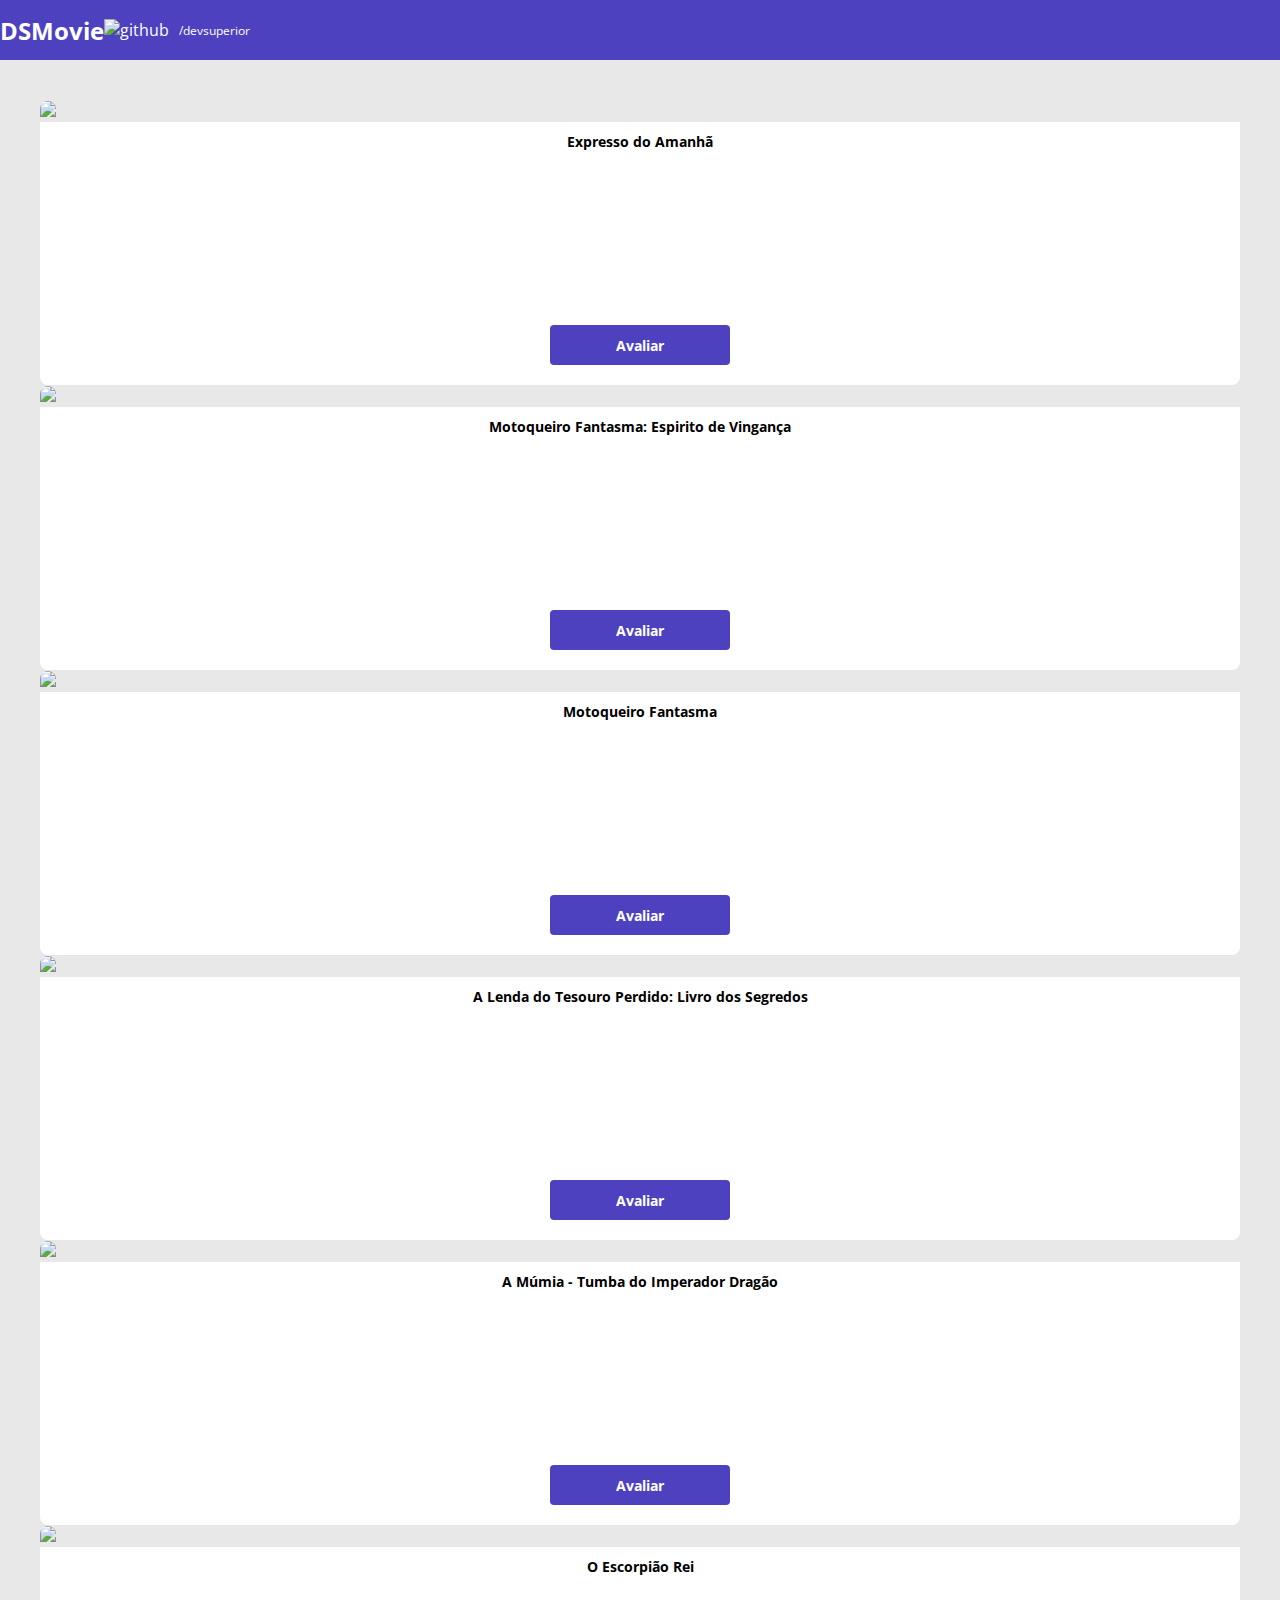
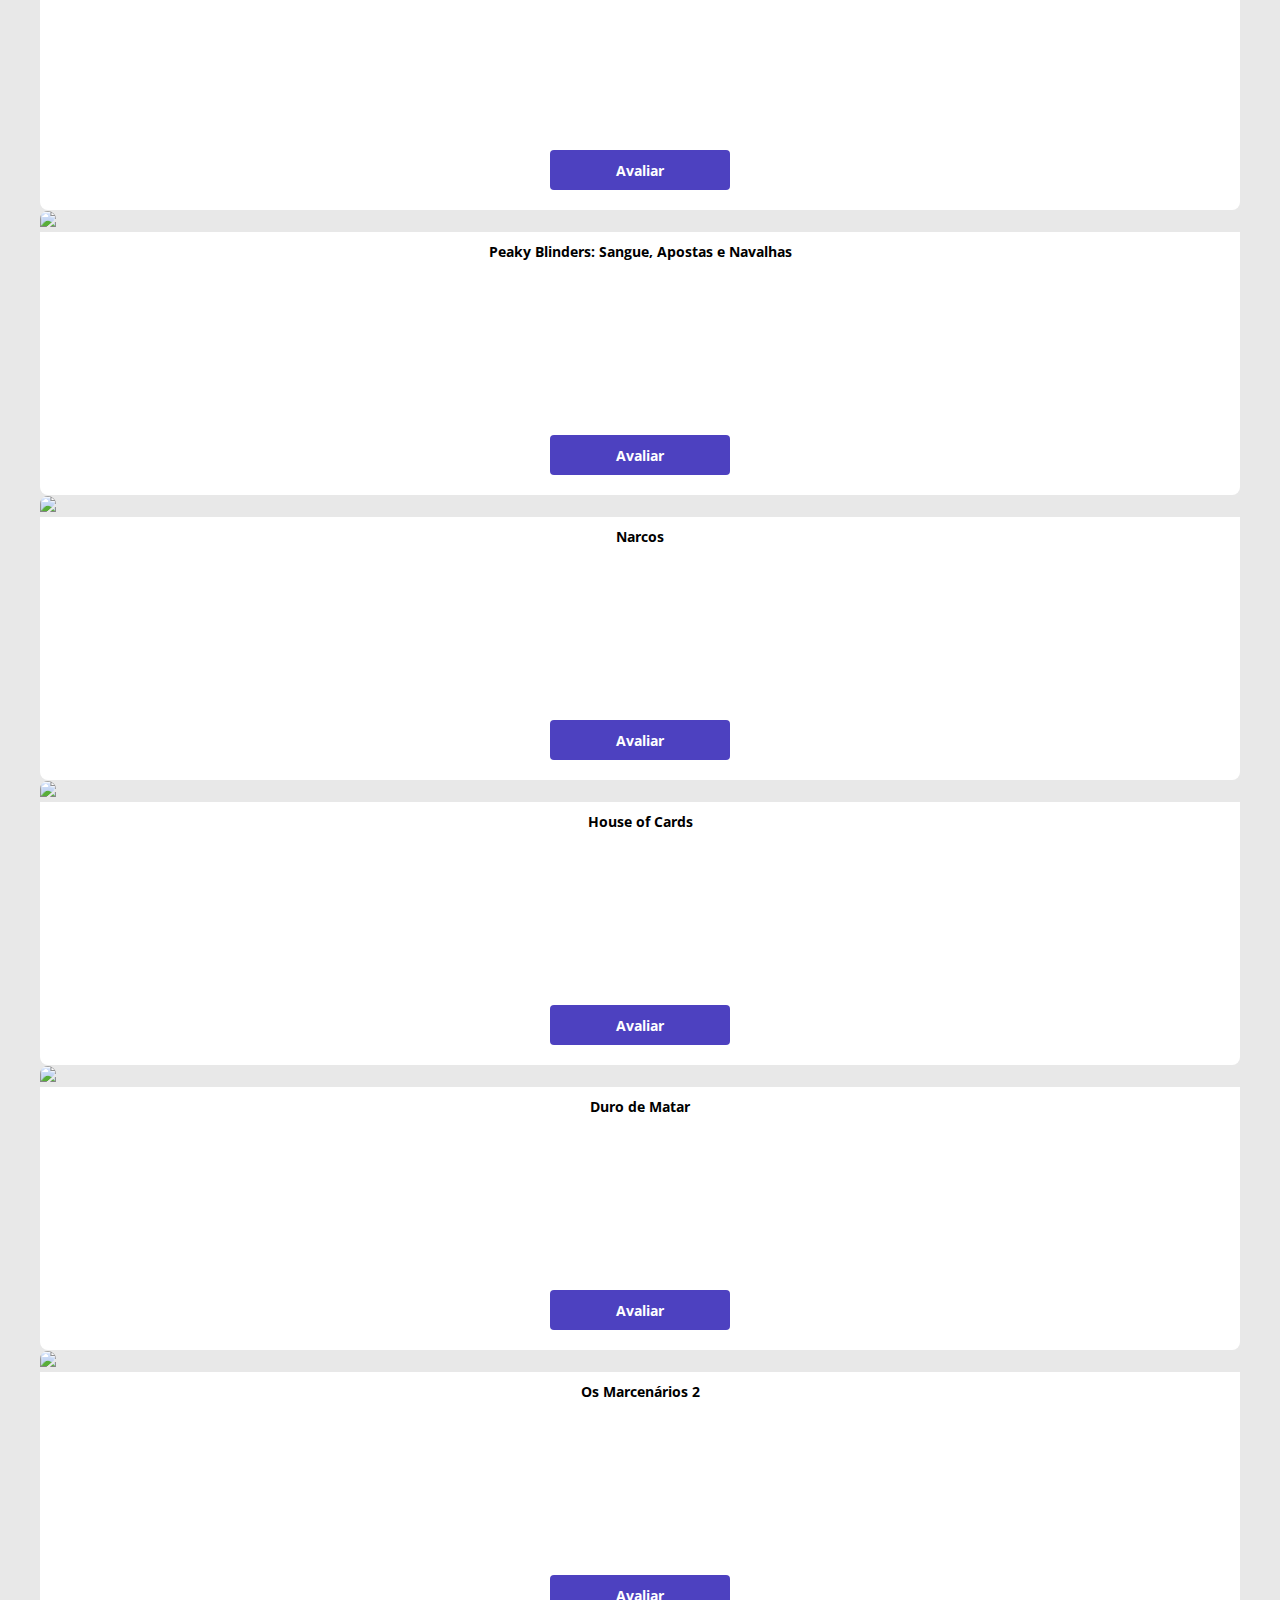
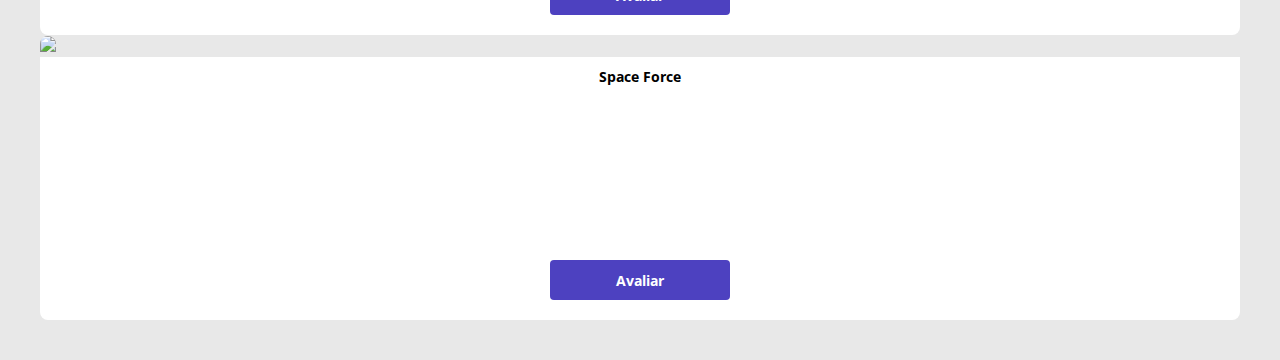
==== index.html @ ad9d8742 "Listagem de Cards" ====
<!DOCTYPE html>
<html lang="en">

<head>
    <meta charset="UTF-8">
    <meta http-equiv="X-UA-Compatible" content="IE=edge">
    <meta name="viewport" content="width=device-width, initial-scale=1.0">
    <title>DSMovie</title>

    <link href="https://cdn.jsdelivr.net/npm/bootstrap@5.1.3/dist/css/bootstrap.min.css" rel="stylesheet"
        integrity="sha384-1BmE4kWBq78iYhFldvKuhfTAU6auU8tT94WrHftjDbrCEXSU1oBoqyl2QvZ6jIW3" crossorigin="anonymous">

    <link rel="stylesheet" href="CSS/styles.css">

</head>

<body>

    <header>
        <nav class="container">
            <h1>DSMovie</h1>
            <div class="dsmovie-contact-container">
                <img src="img/Vector.svg" alt="github">
                <a href="https://github.com/devsuperior">/devsuperior </a>
            </div>

        </nav>
    </header>

    <Main>
        <section id="dsmovie-card-list" class="container">

            <div class="row">

                <div class="col-sm-6 col-lg-4 col-xl-3 mb-3">
                    <div class="dsmovie-card">
                        <img src="https://www.themoviedb.org/t/p/w533_and_h300_bestv2/h8dzXytAPFkAHv1kZAN1SshXI68.jpg">
                        <div class="dsmoviecard-description">
                            <h3>Expresso do Amanhã</h3>
                            <a class="dsmovie-btn">Avaliar</a>
                        </div>
                    </div>
                </div>
                <div class="col-sm-6 col-lg-4 col-xl-3 mb-3">
                    <div class="dsmovie-card">
                        <img src="https://www.themoviedb.org/t/p/w533_and_h300_bestv2/aHc765LRg5d5DtoS4LKiGEROWrq.jpg">
                        <div class="dsmoviecard-description">
                            <h3>Motoqueiro Fantasma: Espirito de Vingança</h3>
                            <a class="dsmovie-btn">Avaliar</a>
                        </div>
                    </div>
                </div>
                <div class="col-sm-6 col-lg-4 col-xl-3 mb-3">
                    <div class="dsmovie-card">
                        <img src="https://www.themoviedb.org/t/p/w533_and_h300_bestv2/ohfWCHT65P7b3kQvZnoy2BL95MB.jpg">
                        <div class="dsmoviecard-description">
                            <h3>Motoqueiro Fantasma</h3>
                            <a class="dsmovie-btn">Avaliar</a>
                        </div>
                    </div>
                </div>
                <div class="col-sm-6 col-lg-4 col-xl-3 mb-3">
                    <div class="dsmovie-card">
                        <img src="https://www.themoviedb.org/t/p/w533_and_h300_bestv2/aqGVdM065tIcVmaMIeozk80lLf6.jpg">
                        <div class="dsmoviecard-description">
                            <h3>A Lenda do Tesouro Perdido: Livro dos Segredos</h3>
                            <a class="dsmovie-btn">Avaliar</a>
                        </div>
                    </div>
                </div>
                <div class="col-sm-6 col-lg-4 col-xl-3 mb-3">
                    <div class="dsmovie-card">
                        <img src="https://www.themoviedb.org/t/p/w533_and_h300_bestv2/z1btePhD1jIDLbjy5OCnO0KVf5O.jpg">
                        <div class="dsmoviecard-description">
                            <h3>A Múmia - Tumba do Imperador Dragão</h3>
                            <a class="dsmovie-btn">Avaliar</a>
                        </div>
                    </div>
                </div>
                <div class="col-sm-6 col-lg-4 col-xl-3 mb-3">
                    <div class="dsmovie-card">
                        <img src="https://www.themoviedb.org/t/p/w533_and_h300_bestv2/6C6ruMTzcrqIgD5Ix5KDXtAP36c.jpg">
                        <div class="dsmoviecard-description">
                            <h3>O Escorpião Rei</h3>
                            <a class="dsmovie-btn">Avaliar</a>
                        </div>
                    </div>
                </div>
                <div class="col-sm-6 col-lg-4 col-xl-3 mb-3">
                    <div class="dsmovie-card">
                        <img src="https://www.themoviedb.org/t/p/w533_and_h300_bestv2/hI5h8o3bbZlZwnySEs6rL7pXH32.jpg">
                        <div class="dsmoviecard-description">
                            <h3>Peaky Blinders: Sangue, Apostas e Navalhas </h3>
                            <a class="dsmovie-btn">Avaliar</a>
                        </div>
                    </div>
                </div>
                <div class="col-sm-6 col-lg-4 col-xl-3 mb-3">
                    <div class="dsmovie-card">
                        <img src="https://www.themoviedb.org/t/p/w533_and_h300_bestv2/y9ekzkPFmWSqUU3Kj0wHmYUM8qu.jpg">
                        <div class="dsmoviecard-description">
                            <h3>Narcos</h3>
                            <a class="dsmovie-btn">Avaliar</a>
                        </div>
                    </div>
                </div>
                <div class="col-sm-6 col-lg-4 col-xl-3 mb-3">
                    <div class="dsmovie-card">
                        <img src="https://www.themoviedb.org/t/p/w533_and_h300_bestv2/ex4kvQb0Ski5KL2fsnKQU2hV3oo.jpg">
                        <div class="dsmoviecard-description">
                            <h3>House of Cards</h3>
                            <a class="dsmovie-btn">Avaliar</a>
                        </div>
                    </div>
                </div>
                <div class="col-sm-6 col-lg-4 col-xl-3 mb-3">
                    <div class="dsmovie-card">
                        <img src="https://www.themoviedb.org/t/p/w533_and_h300_bestv2/wFUkS5cnMf3I8ysIPWzIXpTsuR7.jpg">
                        <div class="dsmoviecard-description">
                            <h3>Duro de Matar</h3>
                            <a class="dsmovie-btn">Avaliar</a>
                        </div>
                    </div>
                </div>
                <div class="col-sm-6 col-lg-4 col-xl-3 mb-3">
                    <div class="dsmovie-card">
                        <img src="https://www.themoviedb.org/t/p/w533_and_h300_bestv2/h8dzXytAPFkAHv1kZAN1SshXI68.jpg">
                        <div class="dsmoviecard-description">
                            <h3>Os Marcenários 2</h3>
                            <a class="dsmovie-btn">Avaliar</a>
                        </div>
                    </div>
                </div>
                <div class="col-sm-6 col-lg-4 col-xl-3 mb-3">
                    <div class="dsmovie-card">
                        <img src="https://www.themoviedb.org/t/p/w533_and_h300_bestv2/tRlfzjjyfrXPKXLC64bOP3gT84Z.jpg">
                        <div class="dsmoviecard-description">
                            <h3>Space Force</h3>
                            <a class="dsmovie-btn">Avaliar</a>
                        </div>
                    </div>
                </div>

            </div>
                
                
        </section>
    </Main>
</body>

</html>
---- CSS/styles.css ----
@import url('https://fonts.googleapis.com/css2?family=Open+Sans:wght@300;400;700&display=swap');

:root{
    --bj-gray:#E8E8E8;
    --text-gray: #4a4a44;
    --color-primary: #4D41C0;
    --white: #fff;
}

* {
    margin: 0%;
    box-sizing: border-box;
    font-family: 'Open Sans', sans-serif;
}

h1,h2,h3,h4,h5,h6{
    margin: 0%;
}

html, body{
     background-color: var(--bj-gray);
     ;
}

header {
   background-color: var(--color-primary);
   color: var(--white); 
   height: 60px;
   display: flex;
   align-items: center;
}

nav{
    display: flex;
    align-items: center;
    justify-content: space-between;
}
nav h1{
    font-size: 24px;
    font-weight: 700;
}
nav a{
    font-size: 12px;
    font-weight: 400;
}
a, a:hover{
    text-decoration: none;
    color: unset;
}
.dsmovie-contact-container{
    display: flex;
    align-items: center;
}
.dsmovie-contact-container img{
    margin-right: 10px;
}
#dsmovie-card-list{
    padding: 40px ;
}
.dsmovie-card{
    width: 100%;
    display: contents;
}
.dsmovie-card img{
    width: 100%;
    border-radius: 8px 8px 0 0 ;
}
.dsmoviecard-description{
    background-color: var(--white);
    display: flex;
    flex-direction: column;
    align-items: center;
    justify-content: space-between;
    padding: 10px 20px 20px 20px;
    border-radius: 0 0 8px 8px;
    min-height: 150px;

}
.dsmoviecard-description h3{
    font-size: 14px;
    font-weight: 700;
    margin-bottom: 15%;
    text-align: center;
}
.dsmovie-btn, .dsmovie-btn:hover{
    width: 180px;
    height: 40px;
    background-color: var(--color-primary);
    color: var(--white);
    font-size: 14px;
    font-weight: 700;
    display: flex;
    align-items: center;
    justify-content: center;
    border-radius: 4px;

}
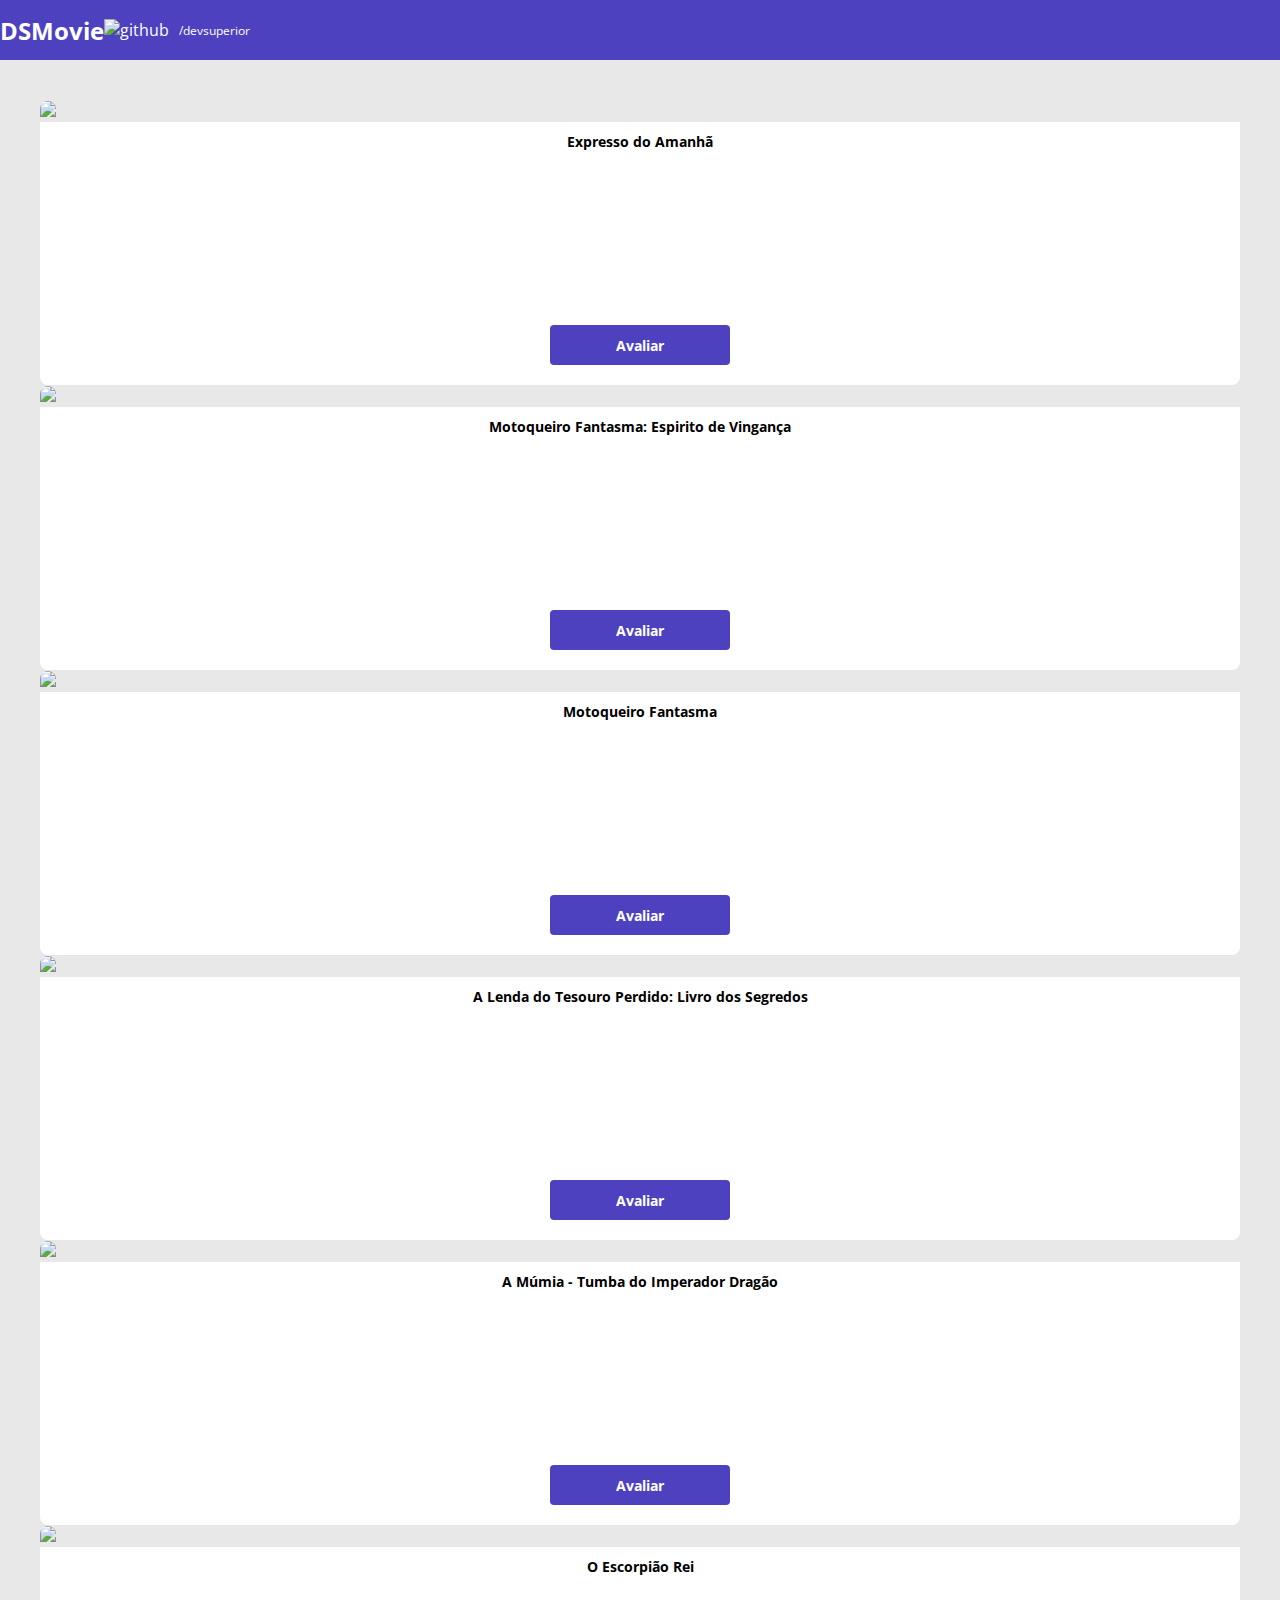
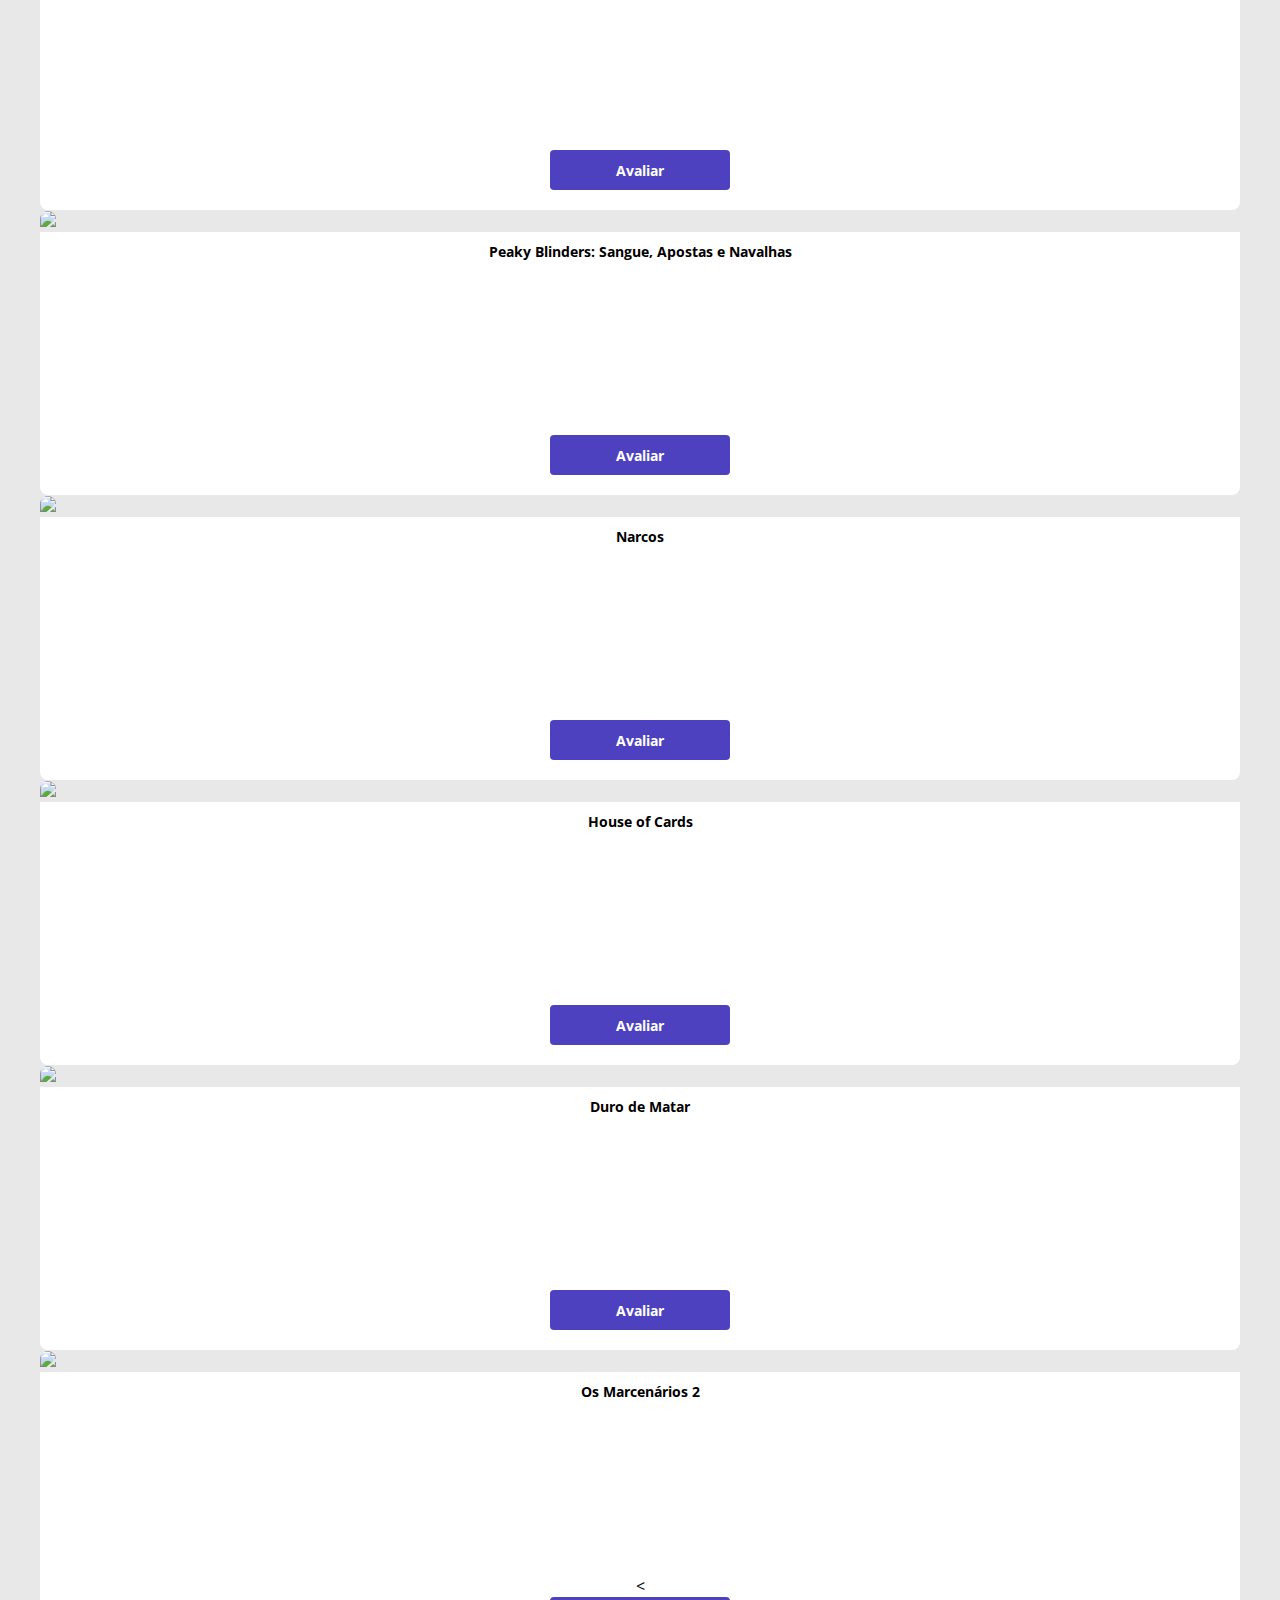
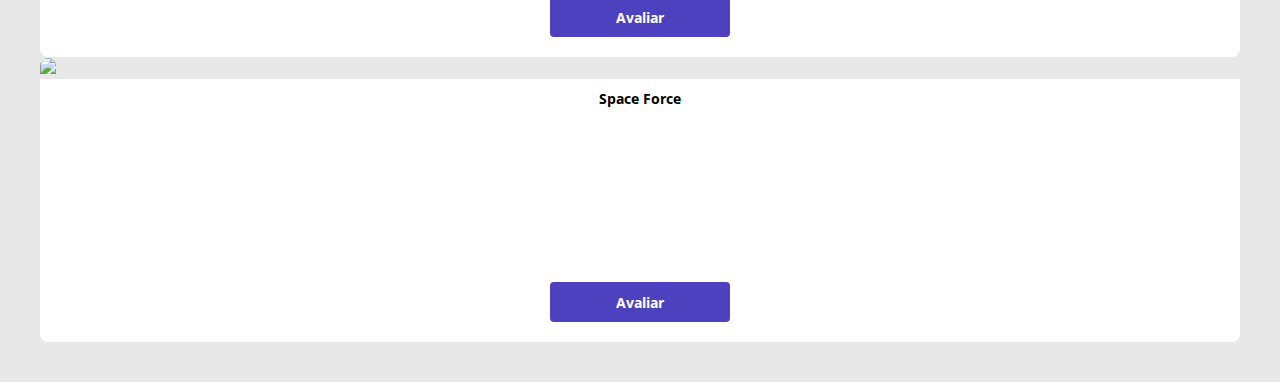
==== commit dcda81ea: "Form. Part 1" ====
--- a/index.html
+++ b/index.html
@@ -37,7 +37,7 @@
                         <img src="https://www.themoviedb.org/t/p/w533_and_h300_bestv2/h8dzXytAPFkAHv1kZAN1SshXI68.jpg">
                         <div class="dsmoviecard-description">
                             <h3>Expresso do Amanhã</h3>
-                            <a class="dsmovie-btn">Avaliar</a>
+                            <a class="dsmovie-btn" href="Form.html" >Avaliar</a>
                         </div>
                     </div>
                 </div>
@@ -46,7 +46,7 @@
                         <img src="https://www.themoviedb.org/t/p/w533_and_h300_bestv2/aHc765LRg5d5DtoS4LKiGEROWrq.jpg">
                         <div class="dsmoviecard-description">
                             <h3>Motoqueiro Fantasma: Espirito de Vingança</h3>
-                            <a class="dsmovie-btn">Avaliar</a>
+                            <a class="dsmovie-btn" href="Form.html" >Avaliar</a>
                         </div>
                     </div>
                 </div>
@@ -55,7 +55,7 @@
                         <img src="https://www.themoviedb.org/t/p/w533_and_h300_bestv2/ohfWCHT65P7b3kQvZnoy2BL95MB.jpg">
                         <div class="dsmoviecard-description">
                             <h3>Motoqueiro Fantasma</h3>
-                            <a class="dsmovie-btn">Avaliar</a>
+                            <a class="dsmovie-btn" href="Form.html" >Avaliar</a>
                         </div>
                     </div>
                 </div>
@@ -64,7 +64,7 @@
                         <img src="https://www.themoviedb.org/t/p/w533_and_h300_bestv2/aqGVdM065tIcVmaMIeozk80lLf6.jpg">
                         <div class="dsmoviecard-description">
                             <h3>A Lenda do Tesouro Perdido: Livro dos Segredos</h3>
-                            <a class="dsmovie-btn">Avaliar</a>
+                            <a class="dsmovie-btn" href="Form.html" >Avaliar</a>
                         </div>
                     </div>
                 </div>
@@ -73,7 +73,7 @@
                         <img src="https://www.themoviedb.org/t/p/w533_and_h300_bestv2/z1btePhD1jIDLbjy5OCnO0KVf5O.jpg">
                         <div class="dsmoviecard-description">
                             <h3>A Múmia - Tumba do Imperador Dragão</h3>
-                            <a class="dsmovie-btn">Avaliar</a>
+                            <a class="dsmovie-btn" href="Form.html" >Avaliar</a>
                         </div>
                     </div>
                 </div>
@@ -82,7 +82,7 @@
                         <img src="https://www.themoviedb.org/t/p/w533_and_h300_bestv2/6C6ruMTzcrqIgD5Ix5KDXtAP36c.jpg">
                         <div class="dsmoviecard-description">
                             <h3>O Escorpião Rei</h3>
-                            <a class="dsmovie-btn">Avaliar</a>
+                            <a class="dsmovie-btn" href="Form.html" >Avaliar</a>
                         </div>
                     </div>
                 </div>
@@ -91,7 +91,7 @@
                         <img src="https://www.themoviedb.org/t/p/w533_and_h300_bestv2/hI5h8o3bbZlZwnySEs6rL7pXH32.jpg">
                         <div class="dsmoviecard-description">
                             <h3>Peaky Blinders: Sangue, Apostas e Navalhas </h3>
-                            <a class="dsmovie-btn">Avaliar</a>
+                            <a class="dsmovie-btn" href="Form.html" >Avaliar</a>
                         </div>
                     </div>
                 </div>
@@ -100,7 +100,7 @@
                         <img src="https://www.themoviedb.org/t/p/w533_and_h300_bestv2/y9ekzkPFmWSqUU3Kj0wHmYUM8qu.jpg">
                         <div class="dsmoviecard-description">
                             <h3>Narcos</h3>
-                            <a class="dsmovie-btn">Avaliar</a>
+                            <a class="dsmovie-btn" href="Form.html" >Avaliar</a>
                         </div>
                     </div>
                 </div>
@@ -109,7 +109,7 @@
                         <img src="https://www.themoviedb.org/t/p/w533_and_h300_bestv2/ex4kvQb0Ski5KL2fsnKQU2hV3oo.jpg">
                         <div class="dsmoviecard-description">
                             <h3>House of Cards</h3>
-                            <a class="dsmovie-btn">Avaliar</a>
+                            <a class="dsmovie-btn" href="Form.html" >Avaliar</a>
                         </div>
                     </div>
                 </div>
@@ -118,7 +118,7 @@
                         <img src="https://www.themoviedb.org/t/p/w533_and_h300_bestv2/wFUkS5cnMf3I8ysIPWzIXpTsuR7.jpg">
                         <div class="dsmoviecard-description">
                             <h3>Duro de Matar</h3>
-                            <a class="dsmovie-btn">Avaliar</a>
+                            <a class="dsmovie-btn" href="Form.html" >Avaliar</a>
                         </div>
                     </div>
                 </div>
@@ -127,7 +127,7 @@
                         <img src="https://www.themoviedb.org/t/p/w533_and_h300_bestv2/h8dzXytAPFkAHv1kZAN1SshXI68.jpg">
                         <div class="dsmoviecard-description">
                             <h3>Os Marcenários 2</h3>
-                            <a class="dsmovie-btn">Avaliar</a>
+                            <<a class="dsmovie-btn" href="Form.html" >Avaliar</a>
                         </div>
                     </div>
                 </div>
--- a/CSS/styles.css
+++ b/CSS/styles.css
@@ -1,7 +1,6 @@
 @import url('https://fonts.googleapis.com/css2?family=Open+Sans:wght@300;400;700&display=swap');
-
-:root{
-    --bj-gray:#E8E8E8;
+:root {
+    --bj-gray: #E8E8E8;
     --text-gray: #4a4a44;
     --color-primary: #4D41C0;
     --white: #fff;
@@ -13,59 +12,75 @@
     font-family: 'Open Sans', sans-serif;
 }
 
-h1,h2,h3,h4,h5,h6{
+h1,
+h2,
+h3,
+h4,
+h5,
+h6 {
     margin: 0%;
 }
 
-html, body{
-     background-color: var(--bj-gray);
-     ;
+html,
+body {
+    background-color: var(--bj-gray);
+    ;
 }
 
 header {
-   background-color: var(--color-primary);
-   color: var(--white); 
-   height: 60px;
-   display: flex;
-   align-items: center;
+    background-color: var(--color-primary);
+    color: var(--white);
+    height: 60px;
+    display: flex;
+    align-items: center;
 }
 
-nav{
+nav {
     display: flex;
     align-items: center;
     justify-content: space-between;
 }
-nav h1{
+
+nav h1 {
     font-size: 24px;
     font-weight: 700;
 }
-nav a{
+
+nav a {
     font-size: 12px;
     font-weight: 400;
 }
-a, a:hover{
+
+a,
+a:hover {
     text-decoration: none;
     color: unset;
 }
-.dsmovie-contact-container{
+
+.dsmovie-contact-container {
     display: flex;
     align-items: center;
 }
-.dsmovie-contact-container img{
+
+.dsmovie-contact-container img {
     margin-right: 10px;
 }
-#dsmovie-card-list{
-    padding: 40px ;
+
+#dsmovie-card-list {
+    padding: 40px;
 }
-.dsmovie-card{
+
+.dsmovie-card {
     width: 100%;
     display: contents;
 }
-.dsmovie-card img{
+
+.dsmovie-card img {
     width: 100%;
-    border-radius: 8px 8px 0 0 ;
+    border-radius: 8px 8px 0 0;
 }
-.dsmoviecard-description{
+
+.dsmoviecard-description {
     background-color: var(--white);
     display: flex;
     flex-direction: column;
@@ -74,15 +89,17 @@
     padding: 10px 20px 20px 20px;
     border-radius: 0 0 8px 8px;
     min-height: 150px;
+}
 
-}
-.dsmoviecard-description h3{
+.dsmoviecard-description h3 {
     font-size: 14px;
     font-weight: 700;
     margin-bottom: 15%;
     text-align: center;
 }
-.dsmovie-btn, .dsmovie-btn:hover{
+
+.dsmovie-btn,
+.dsmovie-btn:hover {
     width: 180px;
     height: 40px;
     background-color: var(--color-primary);
@@ -93,5 +110,12 @@
     align-items: center;
     justify-content: center;
     border-radius: 4px;
+}
 
+.dsmovie-form-container {
+    padding: 40px 0 0 0;
+    max-width: 480px;
+    height: 270px;
+    margin-right: 256px;
+    margin-left: 256px;
 }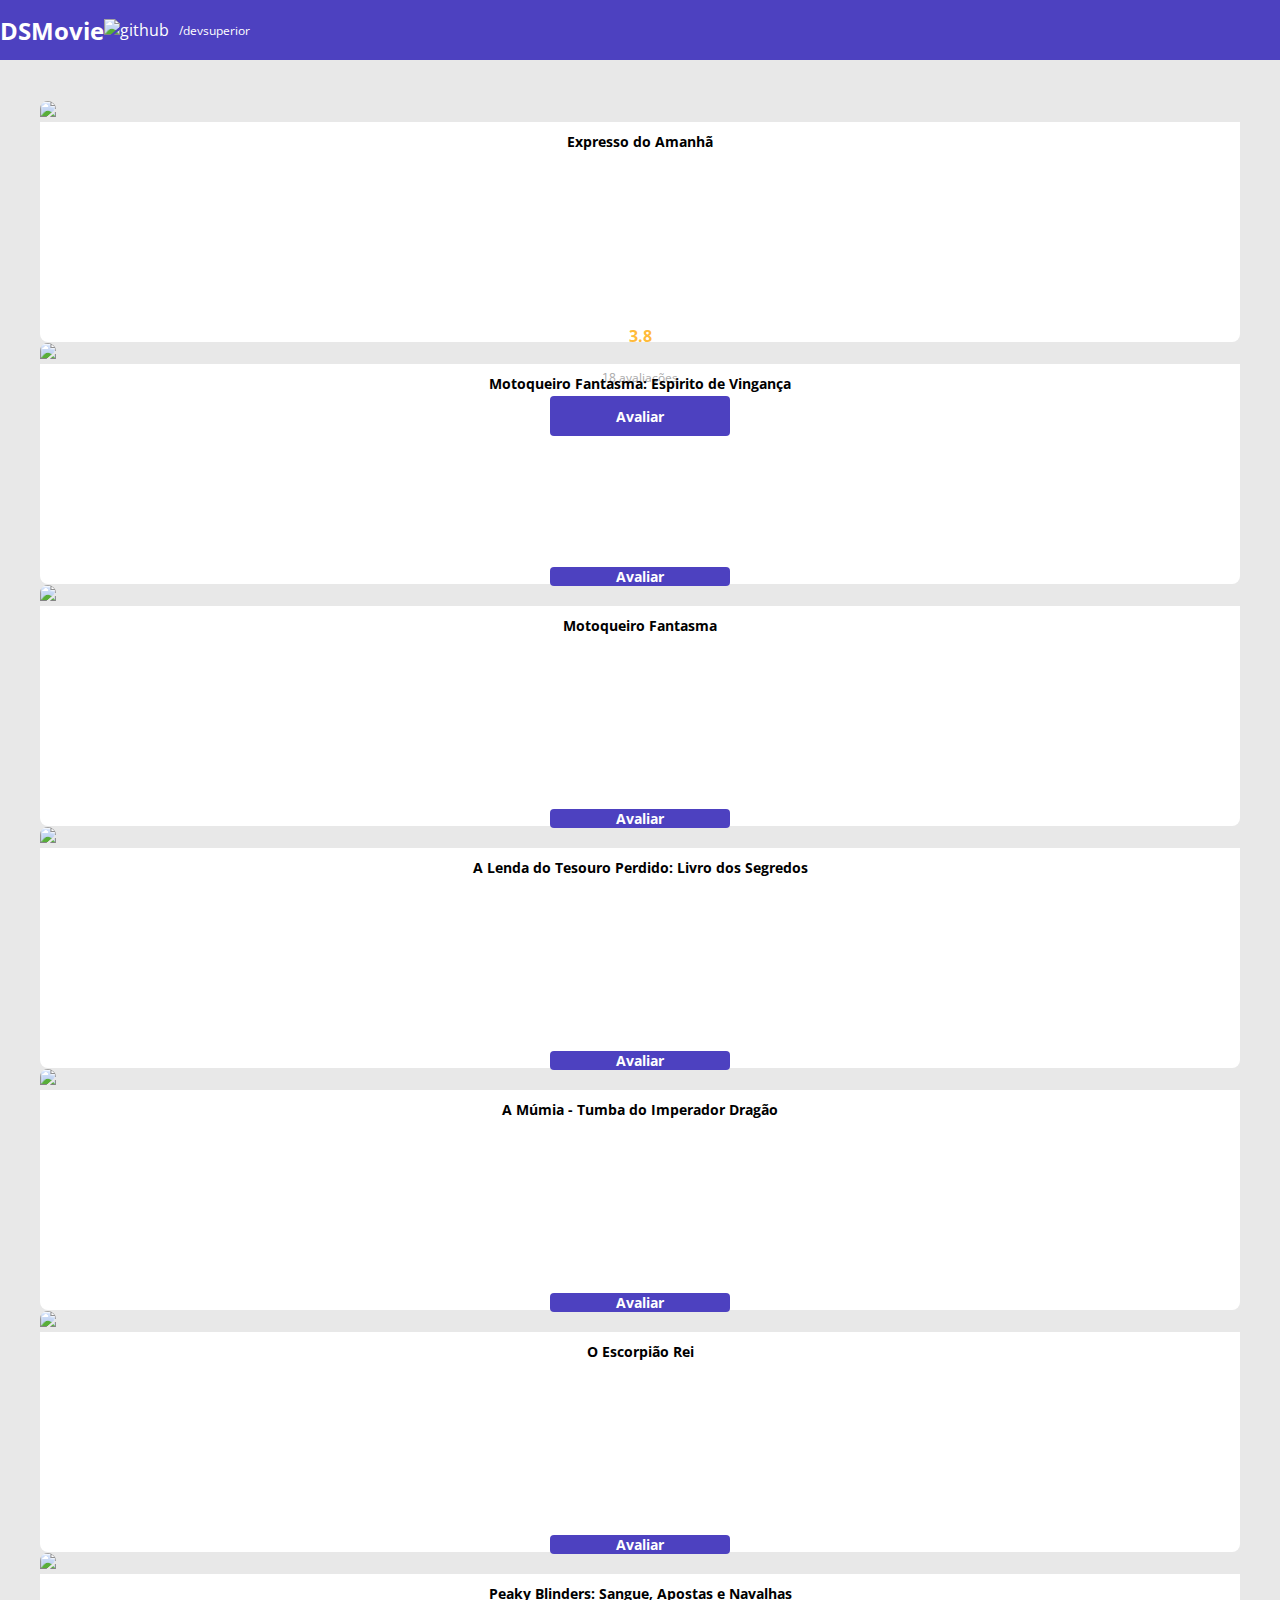
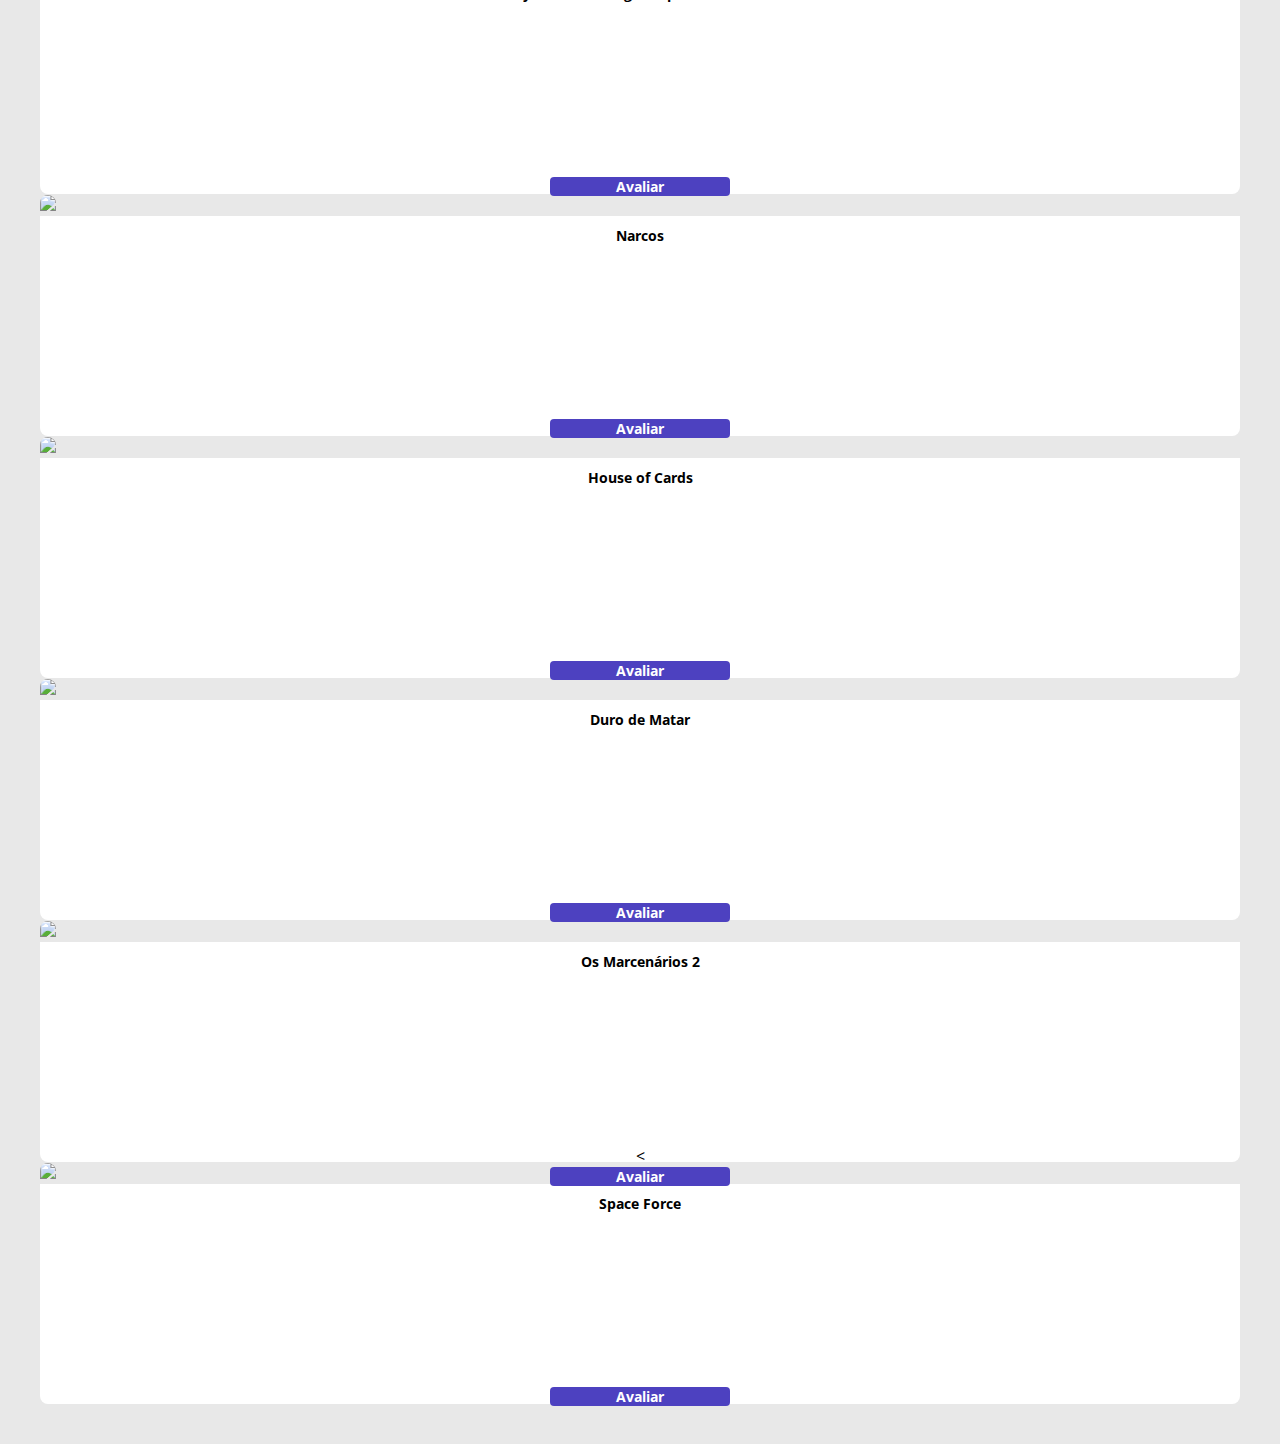
==== commit 81c91c78: "Avaliação com estrelas" ====
--- a/index.html
+++ b/index.html
@@ -7,8 +7,7 @@
     <meta name="viewport" content="width=device-width, initial-scale=1.0">
     <title>DSMovie</title>
 
-    <link href="https://cdn.jsdelivr.net/npm/bootstrap@5.1.3/dist/css/bootstrap.min.css" rel="stylesheet"
-        integrity="sha384-1BmE4kWBq78iYhFldvKuhfTAU6auU8tT94WrHftjDbrCEXSU1oBoqyl2QvZ6jIW3" crossorigin="anonymous">
+    <link href="https://cdn.jsdelivr.net/npm/bootstrap@5.1.3/dist/css/bootstrap.min.css" rel="stylesheet" integrity="sha384-1BmE4kWBq78iYhFldvKuhfTAU6auU8tT94WrHftjDbrCEXSU1oBoqyl2QvZ6jIW3" crossorigin="anonymous">
 
     <link rel="stylesheet" href="CSS/styles.css">
 
@@ -37,7 +36,20 @@
                         <img src="https://www.themoviedb.org/t/p/w533_and_h300_bestv2/h8dzXytAPFkAHv1kZAN1SshXI68.jpg">
                         <div class="dsmoviecard-description">
                             <h3>Expresso do Amanhã</h3>
-                            <a class="dsmovie-btn" href="Form.html" >Avaliar</a>
+
+                            <div class="dsmovie-card-description-bottom">
+                                <h4>3.8</h4>
+                                <div>
+                                    <img src="img/starful.svg" alt="">
+                                    <img src="img/starful.svg" alt="">
+                                    <img src="img/starful.svg" alt="">
+                                    <img src="img/starmetade.svg" alt="">
+                                    <img src="img/starvazia.svg" alt="">
+                                </div>
+                                <p>18 avaliações</p>
+                                <a class="dsmovie-btn" href="Form.html">Avaliar</a>
+
+                            </div>
                         </div>
                     </div>
                 </div>
@@ -46,7 +58,7 @@
                         <img src="https://www.themoviedb.org/t/p/w533_and_h300_bestv2/aHc765LRg5d5DtoS4LKiGEROWrq.jpg">
                         <div class="dsmoviecard-description">
                             <h3>Motoqueiro Fantasma: Espirito de Vingança</h3>
-                            <a class="dsmovie-btn" href="Form.html" >Avaliar</a>
+                            <a class="dsmovie-btn" href="Form.html">Avaliar</a>
                         </div>
                     </div>
                 </div>
@@ -55,7 +67,7 @@
                         <img src="https://www.themoviedb.org/t/p/w533_and_h300_bestv2/ohfWCHT65P7b3kQvZnoy2BL95MB.jpg">
                         <div class="dsmoviecard-description">
                             <h3>Motoqueiro Fantasma</h3>
-                            <a class="dsmovie-btn" href="Form.html" >Avaliar</a>
+                            <a class="dsmovie-btn" href="Form.html">Avaliar</a>
                         </div>
                     </div>
                 </div>
@@ -64,7 +76,7 @@
                         <img src="https://www.themoviedb.org/t/p/w533_and_h300_bestv2/aqGVdM065tIcVmaMIeozk80lLf6.jpg">
                         <div class="dsmoviecard-description">
                             <h3>A Lenda do Tesouro Perdido: Livro dos Segredos</h3>
-                            <a class="dsmovie-btn" href="Form.html" >Avaliar</a>
+                            <a class="dsmovie-btn" href="Form.html">Avaliar</a>
                         </div>
                     </div>
                 </div>
@@ -73,7 +85,7 @@
                         <img src="https://www.themoviedb.org/t/p/w533_and_h300_bestv2/z1btePhD1jIDLbjy5OCnO0KVf5O.jpg">
                         <div class="dsmoviecard-description">
                             <h3>A Múmia - Tumba do Imperador Dragão</h3>
-                            <a class="dsmovie-btn" href="Form.html" >Avaliar</a>
+                            <a class="dsmovie-btn" href="Form.html">Avaliar</a>
                         </div>
                     </div>
                 </div>
@@ -82,7 +94,7 @@
                         <img src="https://www.themoviedb.org/t/p/w533_and_h300_bestv2/6C6ruMTzcrqIgD5Ix5KDXtAP36c.jpg">
                         <div class="dsmoviecard-description">
                             <h3>O Escorpião Rei</h3>
-                            <a class="dsmovie-btn" href="Form.html" >Avaliar</a>
+                            <a class="dsmovie-btn" href="Form.html">Avaliar</a>
                         </div>
                     </div>
                 </div>
@@ -91,7 +103,7 @@
                         <img src="https://www.themoviedb.org/t/p/w533_and_h300_bestv2/hI5h8o3bbZlZwnySEs6rL7pXH32.jpg">
                         <div class="dsmoviecard-description">
                             <h3>Peaky Blinders: Sangue, Apostas e Navalhas </h3>
-                            <a class="dsmovie-btn" href="Form.html" >Avaliar</a>
+                            <a class="dsmovie-btn" href="Form.html">Avaliar</a>
                         </div>
                     </div>
                 </div>
@@ -100,7 +112,7 @@
                         <img src="https://www.themoviedb.org/t/p/w533_and_h300_bestv2/y9ekzkPFmWSqUU3Kj0wHmYUM8qu.jpg">
                         <div class="dsmoviecard-description">
                             <h3>Narcos</h3>
-                            <a class="dsmovie-btn" href="Form.html" >Avaliar</a>
+                            <a class="dsmovie-btn" href="Form.html">Avaliar</a>
                         </div>
                     </div>
                 </div>
@@ -109,7 +121,7 @@
                         <img src="https://www.themoviedb.org/t/p/w533_and_h300_bestv2/ex4kvQb0Ski5KL2fsnKQU2hV3oo.jpg">
                         <div class="dsmoviecard-description">
                             <h3>House of Cards</h3>
-                            <a class="dsmovie-btn" href="Form.html" >Avaliar</a>
+                            <a class="dsmovie-btn" href="Form.html">Avaliar</a>
                         </div>
                     </div>
                 </div>
@@ -118,7 +130,7 @@
                         <img src="https://www.themoviedb.org/t/p/w533_and_h300_bestv2/wFUkS5cnMf3I8ysIPWzIXpTsuR7.jpg">
                         <div class="dsmoviecard-description">
                             <h3>Duro de Matar</h3>
-                            <a class="dsmovie-btn" href="Form.html" >Avaliar</a>
+                            <a class="dsmovie-btn" href="Form.html">Avaliar</a>
                         </div>
                     </div>
                 </div>
@@ -127,7 +139,7 @@
                         <img src="https://www.themoviedb.org/t/p/w533_and_h300_bestv2/h8dzXytAPFkAHv1kZAN1SshXI68.jpg">
                         <div class="dsmoviecard-description">
                             <h3>Os Marcenários 2</h3>
-                            <<a class="dsmovie-btn" href="Form.html" >Avaliar</a>
+                            <<a class="dsmovie-btn" href="Form.html">Avaliar</a>
                         </div>
                     </div>
                 </div>
@@ -142,8 +154,8 @@
                 </div>
 
             </div>
-                
-                
+
+
         </section>
     </Main>
 </body>
--- a/CSS/styles.css
+++ b/CSS/styles.css
@@ -4,6 +4,8 @@
     --text-gray: #4a4a44;
     --color-primary: #4D41C0;
     --white: #fff;
+    --text-light-gray: #aaa;
+    --star-yellow: #FFBB3A
 }
 
 * {
@@ -88,7 +90,7 @@
     justify-content: space-between;
     padding: 10px 20px 20px 20px;
     border-radius: 0 0 8px 8px;
-    min-height: 150px;
+    height: 220px;
 }
 
 .dsmoviecard-description h3 {
@@ -96,6 +98,29 @@
     font-weight: 700;
     margin-bottom: 15%;
     text-align: center;
+}
+
+.dsmovie-card-description-bottom {
+    display: flex;
+    flex-direction: column;
+    align-items: center;
+}
+
+.dsmovie-card-description-bottom h4 {
+    font-size: 16px;
+    font-weight: 700;
+    color: var(--star-yellow);
+}
+
+.dsmovie-card-description-bottom img {
+    width: 22px;
+}
+
+.dsmovie-card-description-bottom p {
+    font-size: 12px;
+    font-weight: 400;
+    color: var(--text-light-gray);
+    margin-bottom: 10px;
 }
 
 .dsmovie-btn,
@@ -110,6 +135,7 @@
     align-items: center;
     justify-content: center;
     border-radius: 4px;
+    border: 0;
 }
 
 .dsmovie-form-container {
@@ -118,4 +144,40 @@
     height: 270px;
     margin-right: 256px;
     margin-left: 256px;
+}
+
+.dsmovie-form-description {
+    background-color: var(--white);
+    padding: 20px;
+    display: flex;
+    flex-direction: column;
+    align-items: center;
+    border-radius: 0 0 8px 8px;
+}
+
+.dsmovie-form-description h3 {
+    font-size: 13px;
+    font-weight: 700;
+    margin-bottom: 20px;
+}
+
+.dsmovie-form {
+    width: 100%;
+}
+
+.dsmovie-form-group {
+    margin-bottom: 20px;
+}
+
+.dsmovie-form-group label {
+    font-size: 12px;
+    color: var(--text-light-gray);
+}
+
+.dsmovie-form-btn-container {
+    height: 100px;
+    display: flex;
+    flex-direction: column;
+    align-items: center;
+    justify-content: space-between;
 }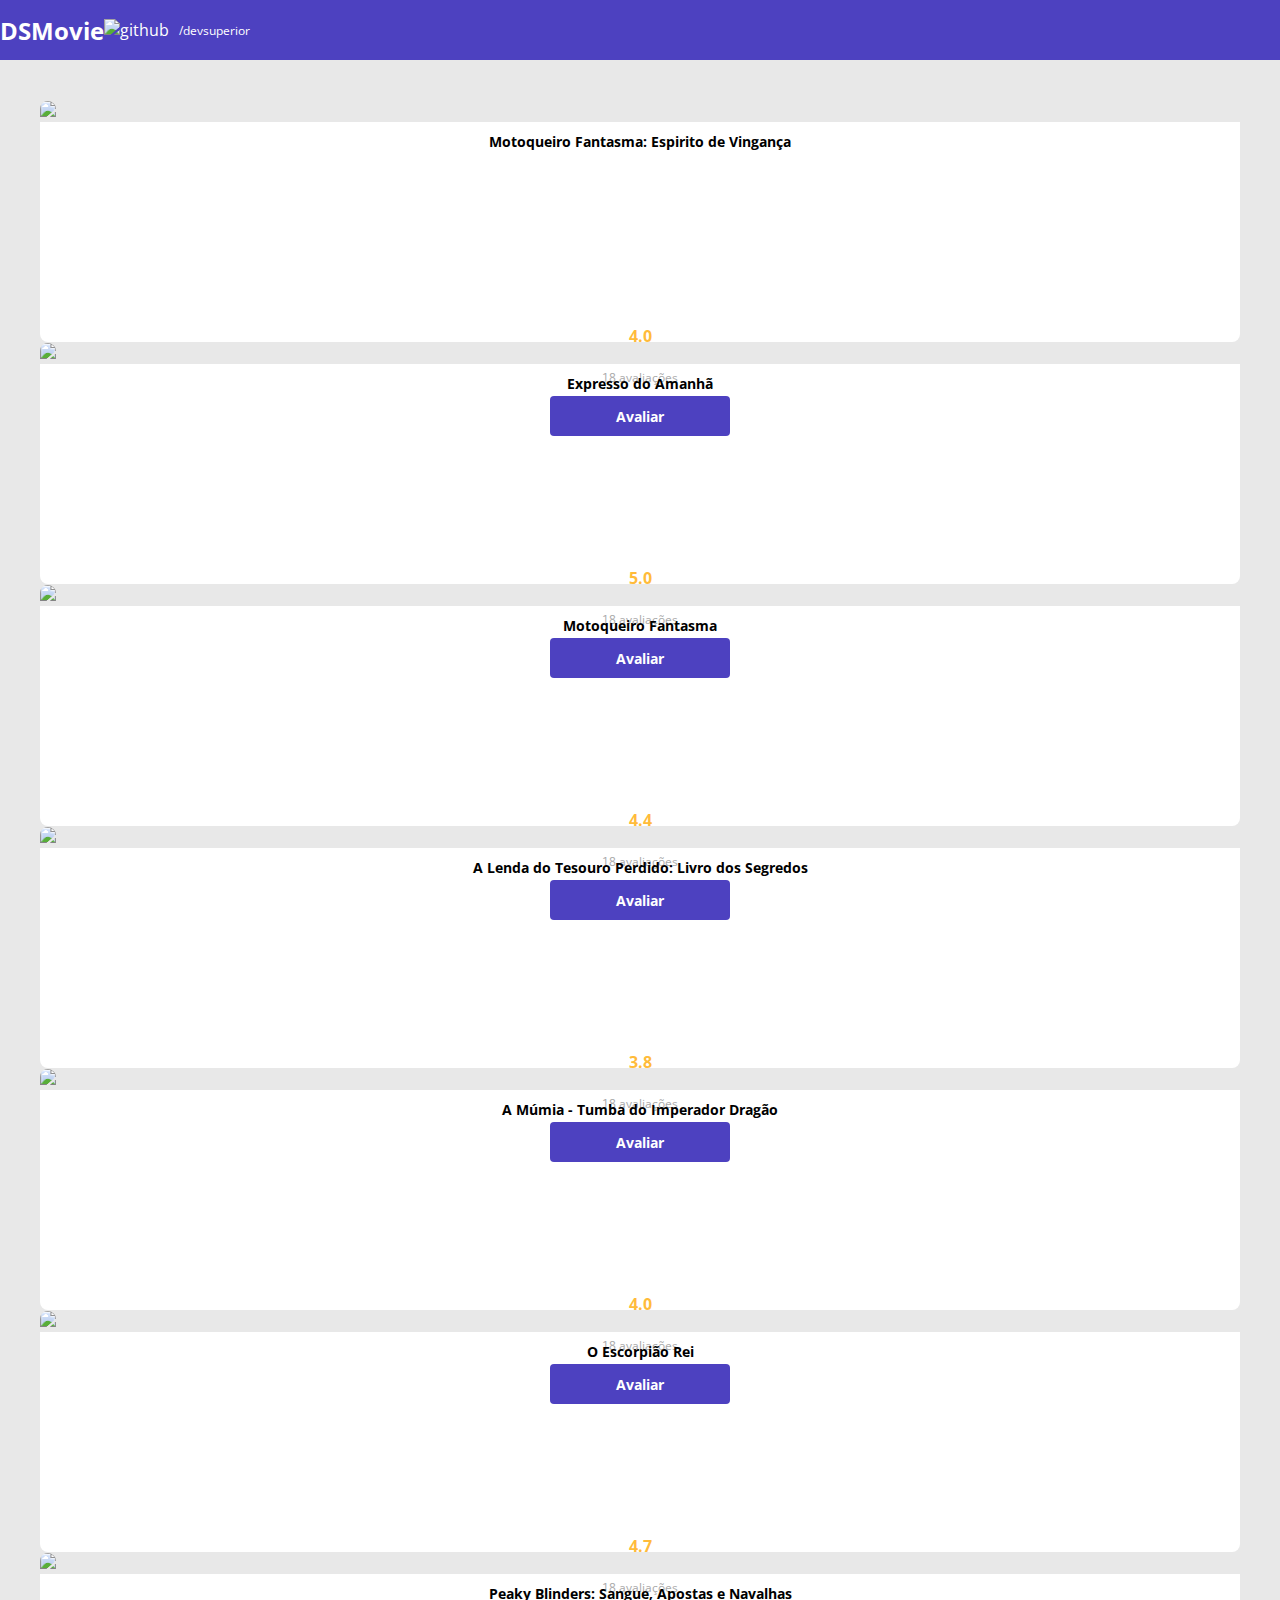
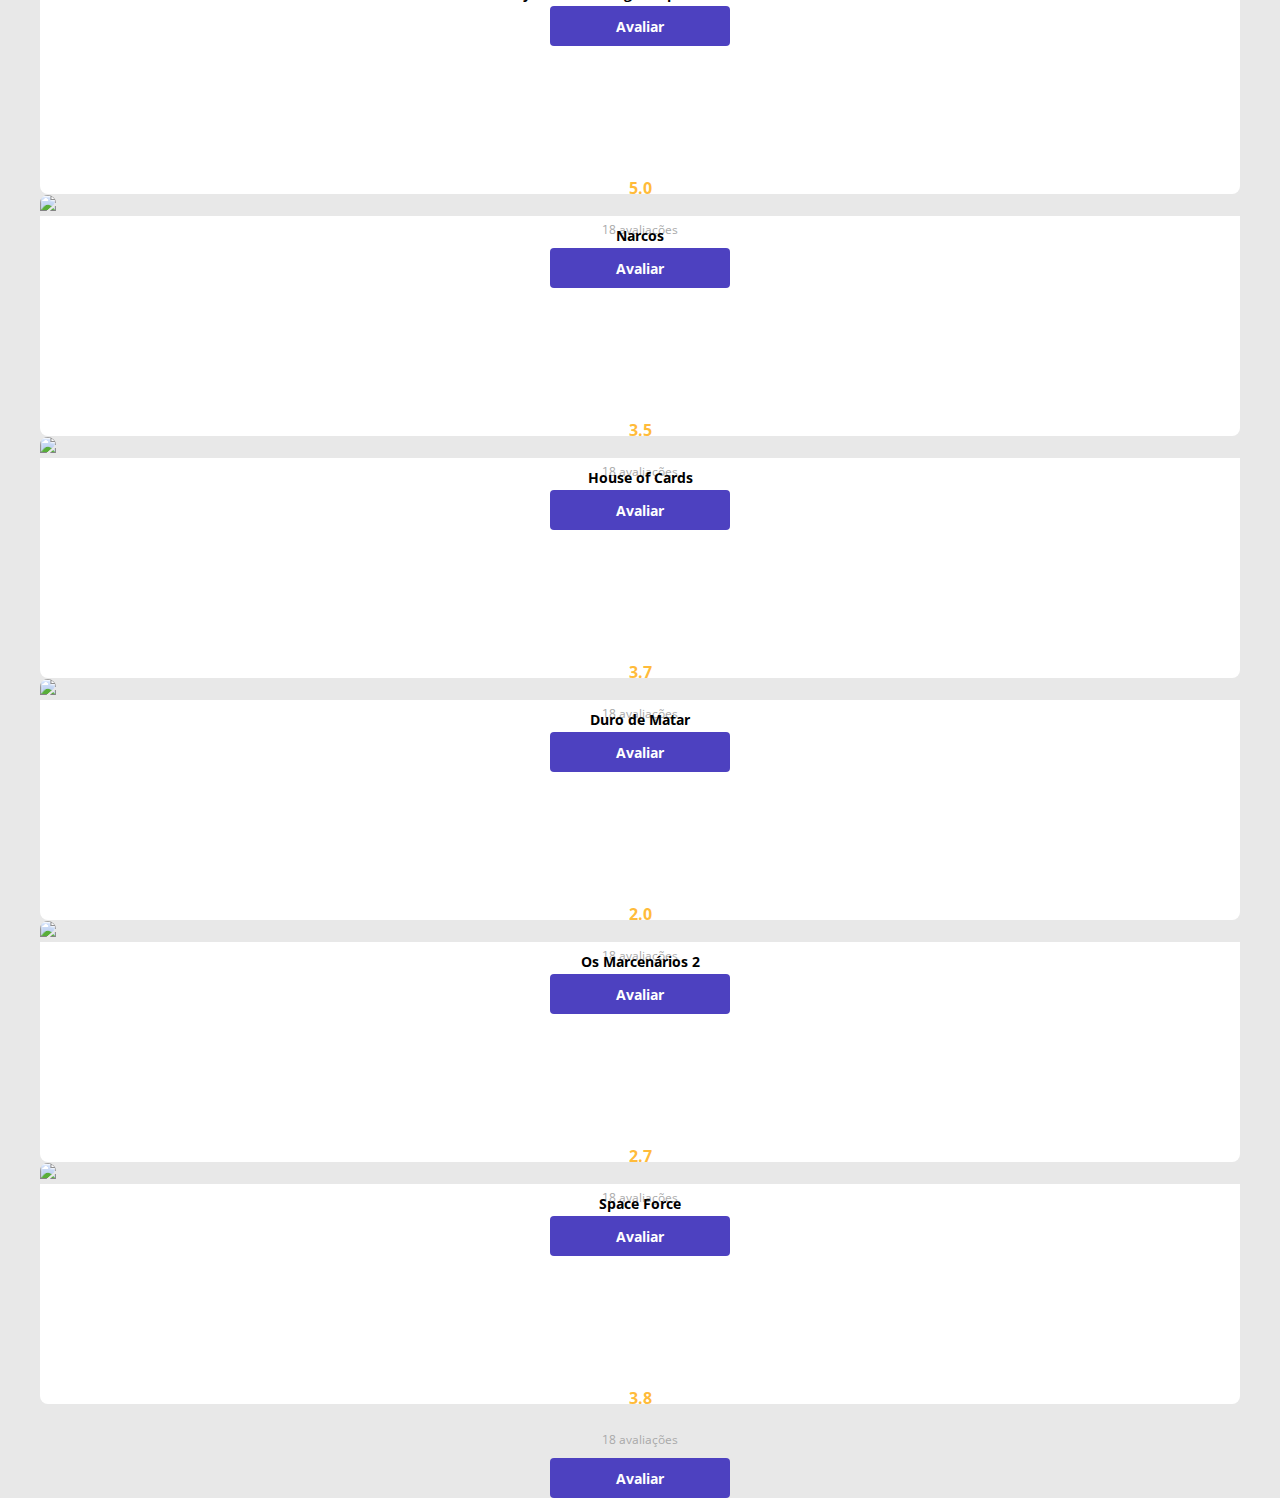
==== commit a8e4a162: "polimento de listagens" ====
--- a/index.html
+++ b/index.html
@@ -33,10 +33,69 @@
 
                 <div class="col-sm-6 col-lg-4 col-xl-3 mb-3">
                     <div class="dsmovie-card">
+                        <img src="https://www.themoviedb.org/t/p/w533_and_h300_bestv2/aHc765LRg5d5DtoS4LKiGEROWrq.jpg">
+                        <div class="dsmoviecard-description">
+                            <h3>Motoqueiro Fantasma: Espirito de Vingança</h3>
+                            <div class="dsmovie-card-description-bottom">
+                                <h4>4.0</h4>
+                                <div>
+                                    <img src="img/starful.svg" alt="">
+                                    <img src="img/starful.svg" alt="">
+                                    <img src="img/starful.svg" alt="">
+                                    <img src="img/starful.svg" alt="">
+                                    <img src="img/starvazia.svg" alt="">
+                                </div>
+                                <p>18 avaliações</p>
+                                <a class="dsmovie-btn" href="form.html">Avaliar</a>
+                            </div>
+                        </div>
+                    </div>
+                </div>
+                <div class="col-sm-6 col-lg-4 col-xl-3 mb-3">
+                    <div class="dsmovie-card">
                         <img src="https://www.themoviedb.org/t/p/w533_and_h300_bestv2/h8dzXytAPFkAHv1kZAN1SshXI68.jpg">
                         <div class="dsmoviecard-description">
                             <h3>Expresso do Amanhã</h3>
-
+                            <div class="dsmovie-card-description-bottom">
+                                <h4>5.0</h4>
+                                <div>
+                                    <img src="img/starful.svg" alt="">
+                                    <img src="img/starful.svg" alt="">
+                                    <img src="img/starful.svg" alt="">
+                                    <img src="img/starful.svg" alt="">
+                                    <img src="img/starful.svg" alt="">
+                                </div>
+                                <p>18 avaliações</p>
+                                <a class="dsmovie-btn" href="form.html">Avaliar</a>
+                            </div>
+                        </div>
+                    </div>
+                </div>
+                <div class="col-sm-6 col-lg-4 col-xl-3 mb-3">
+                    <div class="dsmovie-card">
+                        <img src="https://www.themoviedb.org/t/p/w533_and_h300_bestv2/ohfWCHT65P7b3kQvZnoy2BL95MB.jpg">
+                        <div class="dsmoviecard-description">
+                            <h3>Motoqueiro Fantasma</h3>
+                            <div class="dsmovie-card-description-bottom">
+                                <h4>4.4</h4>
+                                <div>
+                                    <img src="img/starful.svg" alt="">
+                                    <img src="img/starful.svg" alt="">
+                                    <img src="img/starful.svg" alt="">
+                                    <img src="img/starful.svg" alt="">
+                                    <img src="img/starmetade.svg" alt="">
+                                </div>
+                                <p>18 avaliações</p>
+                                <a class="dsmovie-btn" href="form.html">Avaliar</a>
+                            </div>
+                        </div>
+                    </div>
+                </div>
+                <div class="col-sm-6 col-lg-4 col-xl-3 mb-3">
+                    <div class="dsmovie-card">
+                        <img src="https://www.themoviedb.org/t/p/w533_and_h300_bestv2/aqGVdM065tIcVmaMIeozk80lLf6.jpg">
+                        <div class="dsmoviecard-description">
+                            <h3>A Lenda do Tesouro Perdido: Livro dos Segredos</h3>
                             <div class="dsmovie-card-description-bottom">
                                 <h4>3.8</h4>
                                 <div>
@@ -47,36 +106,8 @@
                                     <img src="img/starvazia.svg" alt="">
                                 </div>
                                 <p>18 avaliações</p>
-                                <a class="dsmovie-btn" href="Form.html">Avaliar</a>
-
-                            </div>
-                        </div>
-                    </div>
-                </div>
-                <div class="col-sm-6 col-lg-4 col-xl-3 mb-3">
-                    <div class="dsmovie-card">
-                        <img src="https://www.themoviedb.org/t/p/w533_and_h300_bestv2/aHc765LRg5d5DtoS4LKiGEROWrq.jpg">
-                        <div class="dsmoviecard-description">
-                            <h3>Motoqueiro Fantasma: Espirito de Vingança</h3>
-                            <a class="dsmovie-btn" href="Form.html">Avaliar</a>
-                        </div>
-                    </div>
-                </div>
-                <div class="col-sm-6 col-lg-4 col-xl-3 mb-3">
-                    <div class="dsmovie-card">
-                        <img src="https://www.themoviedb.org/t/p/w533_and_h300_bestv2/ohfWCHT65P7b3kQvZnoy2BL95MB.jpg">
-                        <div class="dsmoviecard-description">
-                            <h3>Motoqueiro Fantasma</h3>
-                            <a class="dsmovie-btn" href="Form.html">Avaliar</a>
-                        </div>
-                    </div>
-                </div>
-                <div class="col-sm-6 col-lg-4 col-xl-3 mb-3">
-                    <div class="dsmovie-card">
-                        <img src="https://www.themoviedb.org/t/p/w533_and_h300_bestv2/aqGVdM065tIcVmaMIeozk80lLf6.jpg">
-                        <div class="dsmoviecard-description">
-                            <h3>A Lenda do Tesouro Perdido: Livro dos Segredos</h3>
-                            <a class="dsmovie-btn" href="Form.html">Avaliar</a>
+                                <a class="dsmovie-btn" href="form.html">Avaliar</a>
+                            </div>
                         </div>
                     </div>
                 </div>
@@ -85,7 +116,18 @@
                         <img src="https://www.themoviedb.org/t/p/w533_and_h300_bestv2/z1btePhD1jIDLbjy5OCnO0KVf5O.jpg">
                         <div class="dsmoviecard-description">
                             <h3>A Múmia - Tumba do Imperador Dragão</h3>
-                            <a class="dsmovie-btn" href="Form.html">Avaliar</a>
+                            <div class="dsmovie-card-description-bottom">
+                                <h4>4.0</h4>
+                                <div>
+                                    <img src="img/starful.svg" alt="">
+                                    <img src="img/starful.svg" alt="">
+                                    <img src="img/starful.svg" alt="">
+                                    <img src="img/starful.svg" alt="">
+                                    <img src="img/starvazia.svg" alt="">
+                                </div>
+                                <p>18 avaliações</p>
+                                <a class="dsmovie-btn" href="form.html">Avaliar</a>
+                            </div>
                         </div>
                     </div>
                 </div>
@@ -94,7 +136,18 @@
                         <img src="https://www.themoviedb.org/t/p/w533_and_h300_bestv2/6C6ruMTzcrqIgD5Ix5KDXtAP36c.jpg">
                         <div class="dsmoviecard-description">
                             <h3>O Escorpião Rei</h3>
-                            <a class="dsmovie-btn" href="Form.html">Avaliar</a>
+                            <div class="dsmovie-card-description-bottom">
+                                <h4>4.7</h4>
+                                <div>
+                                    <img src="img/starful.svg" alt="">
+                                    <img src="img/starful.svg" alt="">
+                                    <img src="img/starful.svg" alt="">
+                                    <img src="img/starful.svg" alt="">
+                                    <img src="img/starmetade.svg" alt="">
+                                </div>
+                                <p>18 avaliações</p>
+                                <a class="dsmovie-btn" href="form.html">Avaliar</a>
+                            </div>
                         </div>
                     </div>
                 </div>
@@ -103,7 +156,18 @@
                         <img src="https://www.themoviedb.org/t/p/w533_and_h300_bestv2/hI5h8o3bbZlZwnySEs6rL7pXH32.jpg">
                         <div class="dsmoviecard-description">
                             <h3>Peaky Blinders: Sangue, Apostas e Navalhas </h3>
-                            <a class="dsmovie-btn" href="Form.html">Avaliar</a>
+                            <div class="dsmovie-card-description-bottom">
+                                <h4>5.0</h4>
+                                <div>
+                                    <img src="img/starful.svg" alt="">
+                                    <img src="img/starful.svg" alt="">
+                                    <img src="img/starful.svg" alt="">
+                                    <img src="img/starful.svg" alt="">
+                                    <img src="img/starful.svg" alt="">
+                                </div>
+                                <p>18 avaliações</p>
+                                <a class="dsmovie-btn" href="form.html">Avaliar</a>
+                            </div>
                         </div>
                     </div>
                 </div>
@@ -112,7 +176,18 @@
                         <img src="https://www.themoviedb.org/t/p/w533_and_h300_bestv2/y9ekzkPFmWSqUU3Kj0wHmYUM8qu.jpg">
                         <div class="dsmoviecard-description">
                             <h3>Narcos</h3>
-                            <a class="dsmovie-btn" href="Form.html">Avaliar</a>
+                            <div class="dsmovie-card-description-bottom">
+                                <h4>3.5</h4>
+                                <div>
+                                    <img src="img/starful.svg" alt="">
+                                    <img src="img/starful.svg" alt="">
+                                    <img src="img/starful.svg" alt="">
+                                    <img src="img/starmetade.svg" alt="">
+                                    <img src="img/starvazia.svg" alt="">
+                                </div>
+                                <p>18 avaliações</p>
+                                <a class="dsmovie-btn" href="form.html">Avaliar</a>
+                            </div>
                         </div>
                     </div>
                 </div>
@@ -121,7 +196,18 @@
                         <img src="https://www.themoviedb.org/t/p/w533_and_h300_bestv2/ex4kvQb0Ski5KL2fsnKQU2hV3oo.jpg">
                         <div class="dsmoviecard-description">
                             <h3>House of Cards</h3>
-                            <a class="dsmovie-btn" href="Form.html">Avaliar</a>
+                            <div class="dsmovie-card-description-bottom">
+                                <h4>3.7</h4>
+                                <div>
+                                    <img src="img/starful.svg" alt="">
+                                    <img src="img/starful.svg" alt="">
+                                    <img src="img/starful.svg" alt="">
+                                    <img src="img/starmetade.svg" alt="">
+                                    <img src="img/starvazia.svg" alt="">
+                                </div>
+                                <p>18 avaliações</p>
+                                <a class="dsmovie-btn" href="form.html">Avaliar</a>
+                            </div>
                         </div>
                     </div>
                 </div>
@@ -130,7 +216,18 @@
                         <img src="https://www.themoviedb.org/t/p/w533_and_h300_bestv2/wFUkS5cnMf3I8ysIPWzIXpTsuR7.jpg">
                         <div class="dsmoviecard-description">
                             <h3>Duro de Matar</h3>
-                            <a class="dsmovie-btn" href="Form.html">Avaliar</a>
+                            <div class="dsmovie-card-description-bottom">
+                                <h4>2.0</h4>
+                                <div>
+                                    <img src="img/starful.svg" alt="">
+                                    <img src="img/starful.svg" alt="">
+                                    <img src="img/starvazia.svg" alt="">
+                                    <img src="img/starvazia.svg" alt="">
+                                    <img src="img/starvazia.svg" alt="">
+                                </div>
+                                <p>18 avaliações</p>
+                                <a class="dsmovie-btn" href="form.html">Avaliar</a>
+                            </div>
                         </div>
                     </div>
                 </div>
@@ -139,7 +236,18 @@
                         <img src="https://www.themoviedb.org/t/p/w533_and_h300_bestv2/h8dzXytAPFkAHv1kZAN1SshXI68.jpg">
                         <div class="dsmoviecard-description">
                             <h3>Os Marcenários 2</h3>
-                            <<a class="dsmovie-btn" href="Form.html">Avaliar</a>
+                            <div class="dsmovie-card-description-bottom">
+                                <h4>2.7</h4>
+                                <div>
+                                    <img src="img/starful.svg" alt="">
+                                    <img src="img/starful.svg" alt="">
+                                    <img src="img/starmetade.svg" alt="">
+                                    <img src="img/starvazia.svg" alt="">
+                                    <img src="img/starvazia.svg" alt="">
+                                </div>
+                                <p>18 avaliações</p>
+                                <a class="dsmovie-btn" href="form.html">Avaliar</a>
+                            </div>
                         </div>
                     </div>
                 </div>
@@ -148,10 +256,23 @@
                         <img src="https://www.themoviedb.org/t/p/w533_and_h300_bestv2/tRlfzjjyfrXPKXLC64bOP3gT84Z.jpg">
                         <div class="dsmoviecard-description">
                             <h3>Space Force</h3>
-                            <a class="dsmovie-btn">Avaliar</a>
-                        </div>
-                    </div>
-                </div>
+                            <div class="dsmovie-card-description-bottom">
+                                <h4>3.8</h4>
+                                <div>
+                                    <img src="img/starful.svg" alt="">
+                                    <img src="img/starful.svg" alt="">
+                                    <img src="img/starful.svg" alt="">
+                                    <img src="img/starmetade.svg" alt="">
+                                    <img src="img/starvazia.svg" alt="">
+                                </div>
+                                <p>18 avaliações</p>
+                                <a class="dsmovie-btn" href="form.html">Avaliar</a>
+                            </div>
+                        </div>
+                    </div>
+                </div>
+
+            </div>
 
             </div>
 
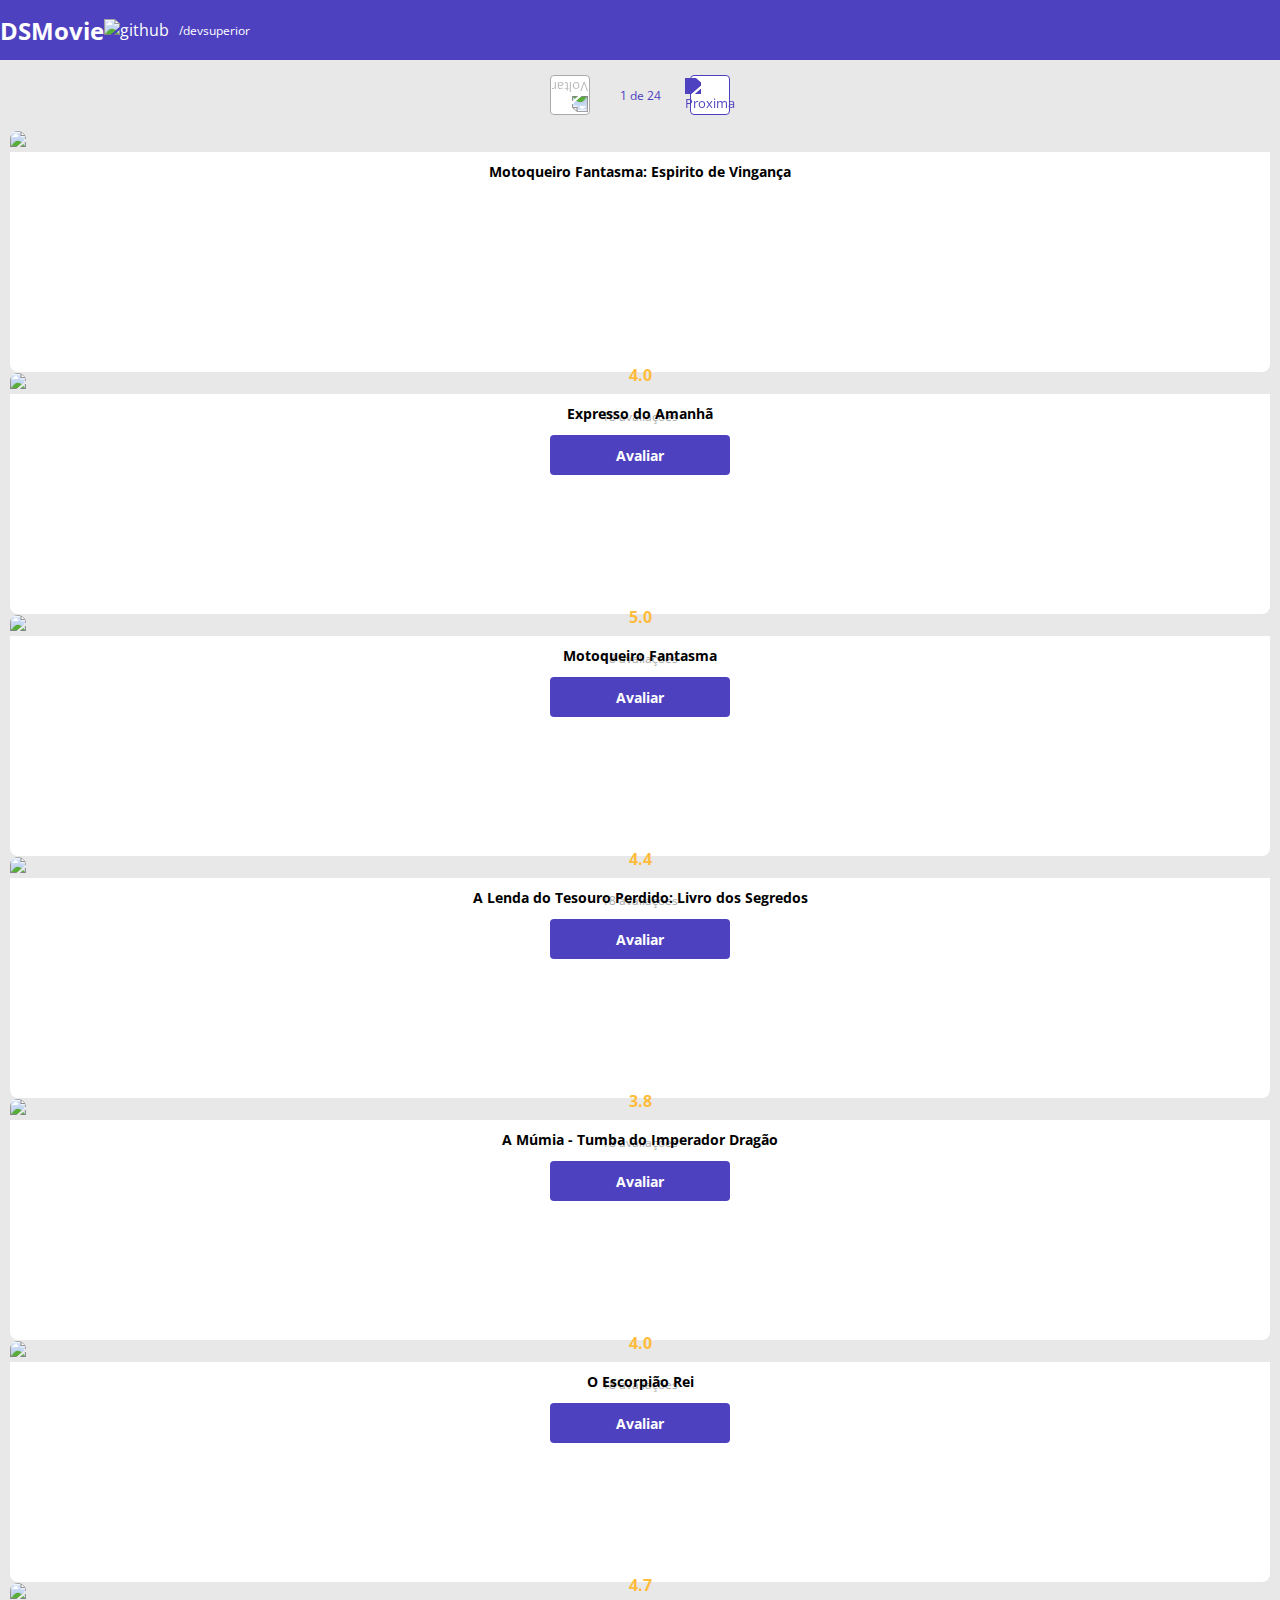
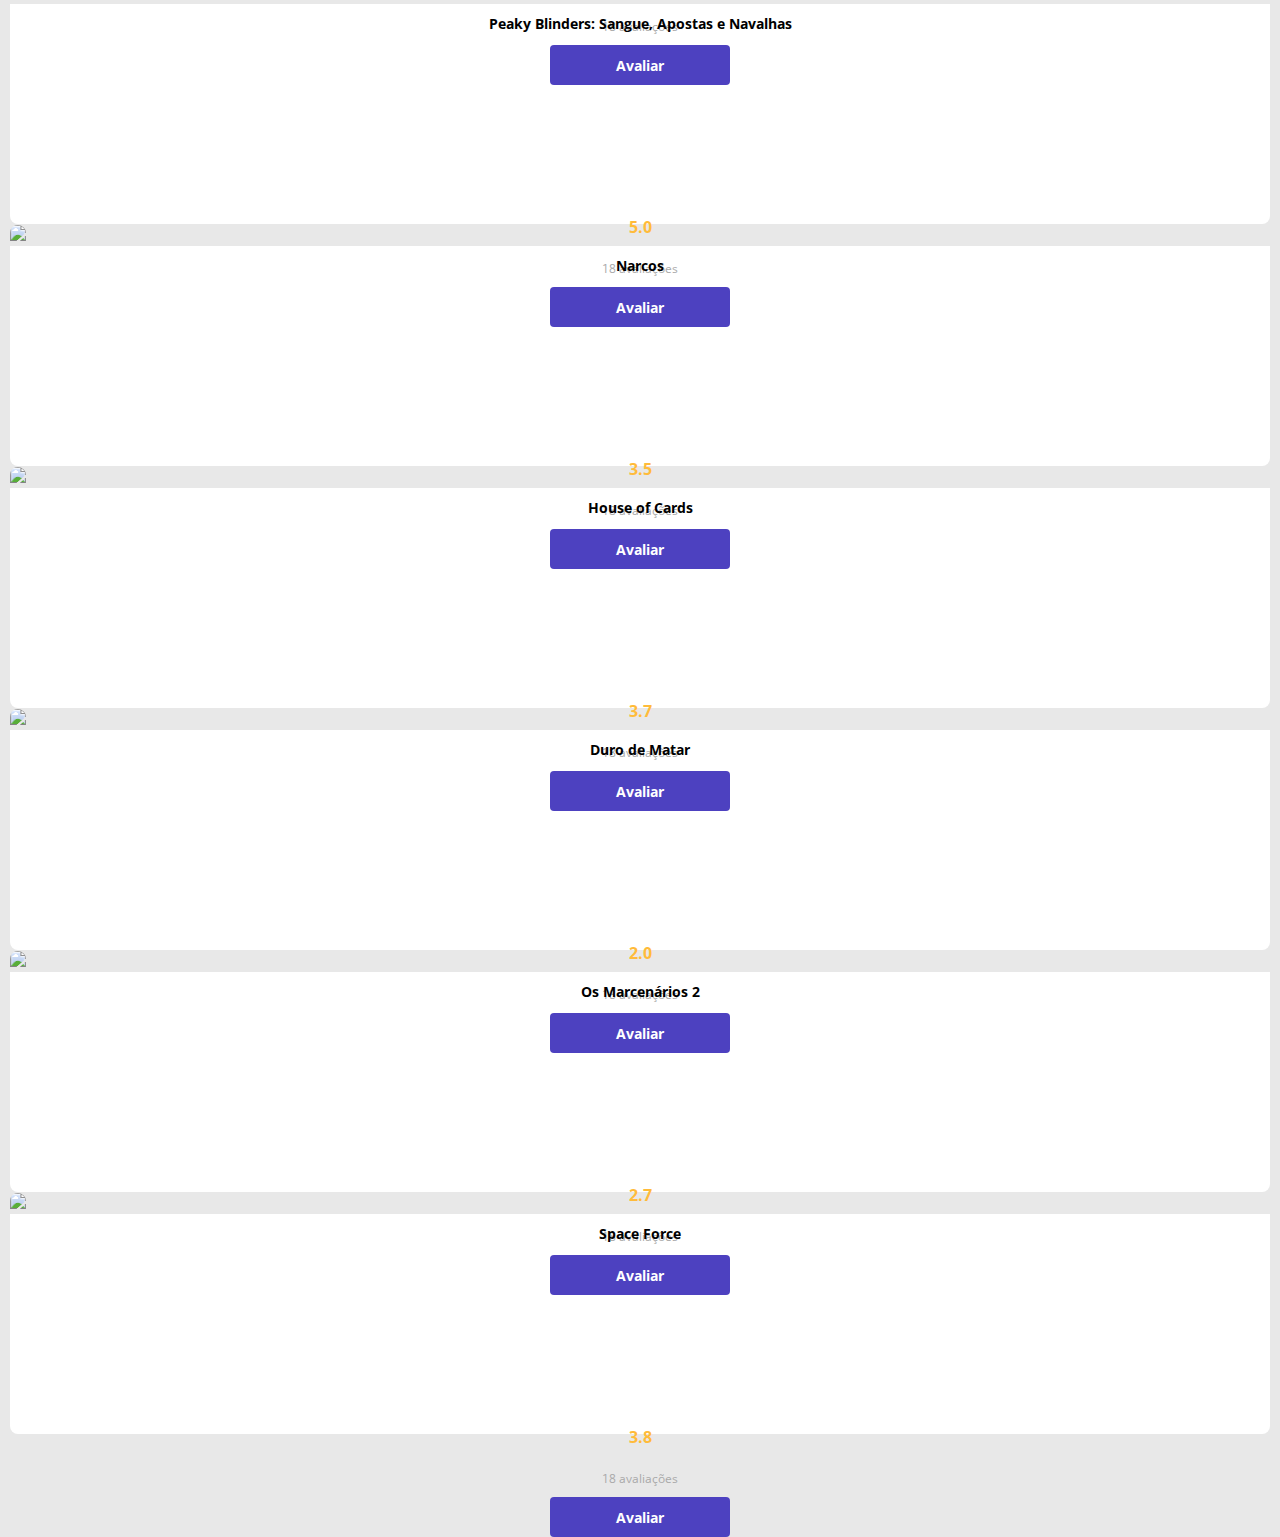
==== commit b5ddb67a: "componemte de paginação" ====
--- a/index.html
+++ b/index.html
@@ -29,6 +29,21 @@
     <Main>
         <section id="dsmovie-card-list" class="container">
 
+            <div class="dsmovie-page-container">
+                <div class="dsmovie-page-box">
+                    <button disabled>
+                        <img class="flip-seta" src="img/seta.svg" alt="Voltar">
+                    </button>
+                    <p>1 de 24</p>
+                    <button>
+                        <img src="img/seta.svg" alt="Proxima">
+                    </button>
+
+                </div>
+
+            </div>
+
+
             <div class="row">
 
                 <div class="col-sm-6 col-lg-4 col-xl-3 mb-3">
--- a/CSS/styles.css
+++ b/CSS/styles.css
@@ -69,7 +69,7 @@
 }
 
 #dsmovie-card-list {
-    padding: 40px;
+    padding: 0 10px;
 }
 
 .dsmovie-card {
@@ -180,4 +180,51 @@
     flex-direction: column;
     align-items: center;
     justify-content: space-between;
+}
+
+.dsmovie-page-container {
+    padding: 15px 0;
+    display: flex;
+    justify-content: center;
+}
+
+.dsmovie-page-box {
+    display: flex;
+    width: 180px;
+    justify-content: space-between;
+    align-items: center;
+}
+
+.dsmovie-page-box button img {
+    filter: brightness(0) saturate(100%) invert(23%) sepia(31%) saturate(5146%) hue-rotate(236deg) brightness(94%) contrast(90%);
+}
+
+.dsmovie-page-box p {
+    margin: 0;
+    font-size: 12px;
+    color: var(--color-primary);
+    font-size: 400;
+}
+
+.dsmovie-page-box button {
+    width: 40px;
+    height: 40px;
+    border: 1px solid var(--color-primary);
+    border-radius: 4px;
+    background-color: var(--white);
+    display: flex;
+    justify-content: center;
+    align-items: center;
+}
+
+.dsmovie-page-box button:disabled {
+    border: 1px solid var(--text-light-gray);
+}
+
+.dsmovie-page-box button:disabled img {
+    filter: unset;
+}
+
+.flip-seta {
+    transform: rotate(180deg);
 }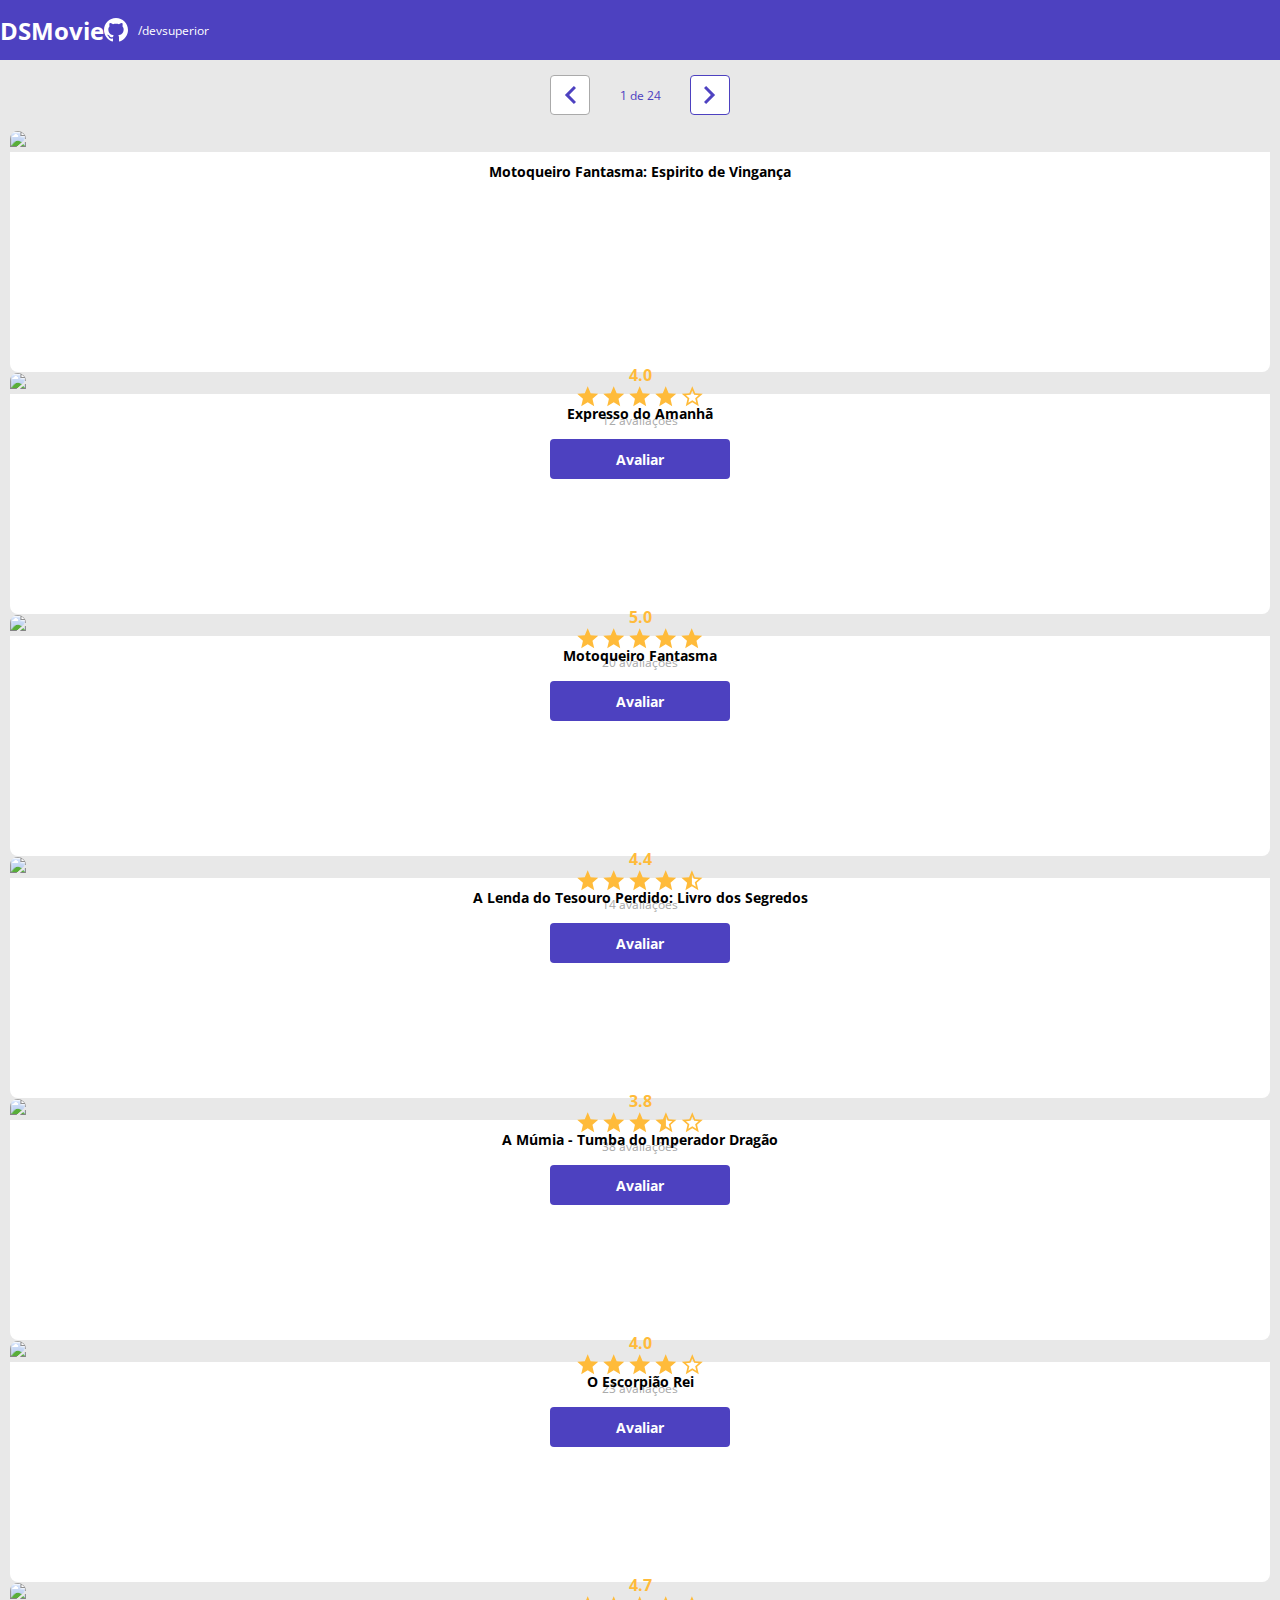
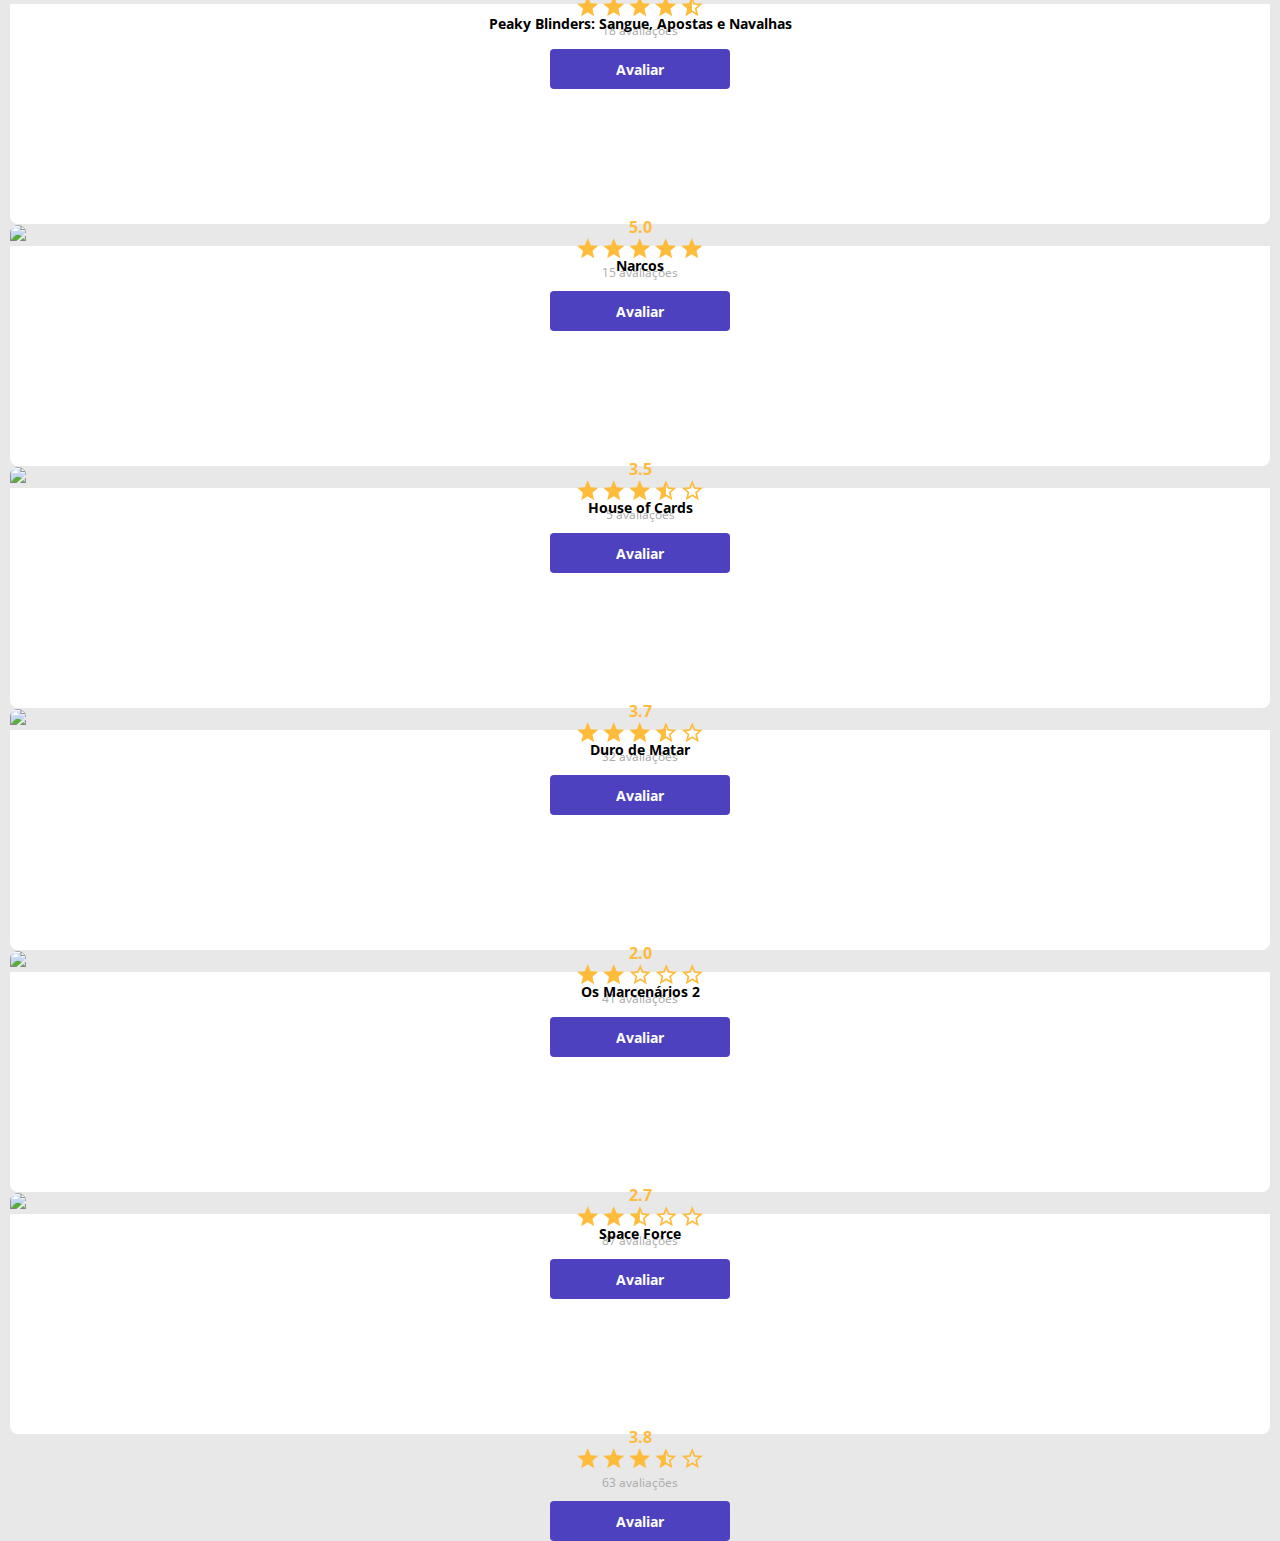
==== commit eb91f2a2: "atualização" ====
--- a/index.html
+++ b/index.html
@@ -9,7 +9,7 @@
 
     <link href="https://cdn.jsdelivr.net/npm/bootstrap@5.1.3/dist/css/bootstrap.min.css" rel="stylesheet" integrity="sha384-1BmE4kWBq78iYhFldvKuhfTAU6auU8tT94WrHftjDbrCEXSU1oBoqyl2QvZ6jIW3" crossorigin="anonymous">
 
-    <link rel="stylesheet" href="CSS/styles.css">
+    <link rel="stylesheet" href="css/styles.css">
 
 </head>
 
@@ -36,7 +36,7 @@
                     </button>
                     <p>1 de 24</p>
                     <button>
-                        <img src="img/seta.svg" alt="Proxima">
+                        <img src="img/seta.svg" href="index2.html" alt="Proxima" >
                     </button>
 
                 </div>
@@ -60,17 +60,117 @@
                                     <img src="img/starful.svg" alt="">
                                     <img src="img/starvazia.svg" alt="">
                                 </div>
+                                <p>12 avaliações</p>
+                                <a class="dsmovie-btn" href="folders/formmotoqueiro.html">Avaliar</a>
+                            </div>
+                        </div>
+                    </div>
+                </div>
+                <div class="col-sm-6 col-lg-4 col-xl-3 mb-3">
+                    <div class="dsmovie-card">
+                        <img src="https://www.themoviedb.org/t/p/w533_and_h300_bestv2/h8dzXytAPFkAHv1kZAN1SshXI68.jpg">
+                        <div class="dsmoviecard-description">
+                            <h3>Expresso do Amanhã</h3>
+                            <div class="dsmovie-card-description-bottom">
+                                <h4>5.0</h4>
+                                <div>
+                                    <img src="img/starful.svg" alt="">
+                                    <img src="img/starful.svg" alt="">
+                                    <img src="img/starful.svg" alt="">
+                                    <img src="img/starful.svg" alt="">
+                                    <img src="img/starful.svg" alt="">
+                                </div>
+                                <p>20 avaliações</p>
+                                <a class="dsmovie-btn" href="folders/formexpresso.html">Avaliar</a>
+                            </div>
+                        </div>
+                    </div>
+                </div>
+                <div class="col-sm-6 col-lg-4 col-xl-3 mb-3">
+                    <div class="dsmovie-card">
+                        <img src="https://www.themoviedb.org/t/p/w533_and_h300_bestv2/ohfWCHT65P7b3kQvZnoy2BL95MB.jpg">
+                        <div class="dsmoviecard-description">
+                            <h3>Motoqueiro Fantasma</h3>
+                            <div class="dsmovie-card-description-bottom">
+                                <h4>4.4</h4>
+                                <div>
+                                    <img src="img/starful.svg" alt="">
+                                    <img src="img/starful.svg" alt="">
+                                    <img src="img/starful.svg" alt="">
+                                    <img src="img/starful.svg" alt="">
+                                    <img src="img/starmetade.svg" alt="">
+                                </div>
+                                <p>14 avaliações</p>
+                                <a class="dsmovie-btn" href="folders/formmotoqueiro.html">Avaliar</a>
+                            </div>
+                        </div>
+                    </div>
+                </div>
+                <div class="col-sm-6 col-lg-4 col-xl-3 mb-3">
+                    <div class="dsmovie-card">
+                        <img src="https://www.themoviedb.org/t/p/w533_and_h300_bestv2/aqGVdM065tIcVmaMIeozk80lLf6.jpg">
+                        <div class="dsmoviecard-description">
+                            <h3>A Lenda do Tesouro Perdido: Livro dos Segredos</h3>
+                            <div class="dsmovie-card-description-bottom">
+                                <h4>3.8</h4>
+                                <div>
+                                    <img src="img/starful.svg" alt="">
+                                    <img src="img/starful.svg" alt="">
+                                    <img src="img/starful.svg" alt="">
+                                    <img src="img/starmetade.svg" alt="">
+                                    <img src="img/starvazia.svg" alt="">
+                                </div>
+                                <p>38 avaliações</p>
+                                <a class="dsmovie-btn" href="folders/formalenda.html">Avaliar</a>
+                            </div>
+                        </div>
+                    </div>
+                </div>
+                <div class="col-sm-6 col-lg-4 col-xl-3 mb-3">
+                    <div class="dsmovie-card">
+                        <img src="https://www.themoviedb.org/t/p/w533_and_h300_bestv2/z1btePhD1jIDLbjy5OCnO0KVf5O.jpg">
+                        <div class="dsmoviecard-description">
+                            <h3>A Múmia - Tumba do Imperador Dragão</h3>
+                            <div class="dsmovie-card-description-bottom">
+                                <h4>4.0</h4>
+                                <div>
+                                    <img src="img/starful.svg" alt="">
+                                    <img src="img/starful.svg" alt="">
+                                    <img src="img/starful.svg" alt="">
+                                    <img src="img/starful.svg" alt="">
+                                    <img src="img/starvazia.svg" alt="">
+                                </div>
+                                <p>23 avaliações</p>
+                                <a class="dsmovie-btn" href="folders/formamumia.html">Avaliar</a>
+                            </div>
+                        </div>
+                    </div>
+                </div>
+                <div class="col-sm-6 col-lg-4 col-xl-3 mb-3">
+                    <div class="dsmovie-card">
+                        <img src="https://www.themoviedb.org/t/p/w533_and_h300_bestv2/6C6ruMTzcrqIgD5Ix5KDXtAP36c.jpg">
+                        <div class="dsmoviecard-description">
+                            <h3>O Escorpião Rei</h3>
+                            <div class="dsmovie-card-description-bottom">
+                                <h4>4.7</h4>
+                                <div>
+                                    <img src="img/starful.svg" alt="">
+                                    <img src="img/starful.svg" alt="">
+                                    <img src="img/starful.svg" alt="">
+                                    <img src="img/starful.svg" alt="">
+                                    <img src="img/starmetade.svg" alt="">
+                                </div>
                                 <p>18 avaliações</p>
-                                <a class="dsmovie-btn" href="form.html">Avaliar</a>
-                            </div>
-                        </div>
-                    </div>
-                </div>
-                <div class="col-sm-6 col-lg-4 col-xl-3 mb-3">
-                    <div class="dsmovie-card">
-                        <img src="https://www.themoviedb.org/t/p/w533_and_h300_bestv2/h8dzXytAPFkAHv1kZAN1SshXI68.jpg">
-                        <div class="dsmoviecard-description">
-                            <h3>Expresso do Amanhã</h3>
+                                <a class="dsmovie-btn" href="folders/formescorpiao.html">Avaliar</a>
+                            </div>
+                        </div>
+                    </div>
+                </div>
+                <div class="col-sm-6 col-lg-4 col-xl-3 mb-3">
+                    <div class="dsmovie-card">
+                        <img src="https://www.themoviedb.org/t/p/w533_and_h300_bestv2/hI5h8o3bbZlZwnySEs6rL7pXH32.jpg">
+                        <div class="dsmoviecard-description">
+                            <h3>Peaky Blinders: Sangue, Apostas e Navalhas </h3>
                             <div class="dsmovie-card-description-bottom">
                                 <h4>5.0</h4>
                                 <div>
@@ -80,37 +180,97 @@
                                     <img src="img/starful.svg" alt="">
                                     <img src="img/starful.svg" alt="">
                                 </div>
-                                <p>18 avaliações</p>
-                                <a class="dsmovie-btn" href="form.html">Avaliar</a>
-                            </div>
-                        </div>
-                    </div>
-                </div>
-                <div class="col-sm-6 col-lg-4 col-xl-3 mb-3">
-                    <div class="dsmovie-card">
-                        <img src="https://www.themoviedb.org/t/p/w533_and_h300_bestv2/ohfWCHT65P7b3kQvZnoy2BL95MB.jpg">
-                        <div class="dsmoviecard-description">
-                            <h3>Motoqueiro Fantasma</h3>
-                            <div class="dsmovie-card-description-bottom">
-                                <h4>4.4</h4>
-                                <div>
-                                    <img src="img/starful.svg" alt="">
-                                    <img src="img/starful.svg" alt="">
-                                    <img src="img/starful.svg" alt="">
-                                    <img src="img/starful.svg" alt="">
-                                    <img src="img/starmetade.svg" alt="">
-                                </div>
-                                <p>18 avaliações</p>
-                                <a class="dsmovie-btn" href="form.html">Avaliar</a>
-                            </div>
-                        </div>
-                    </div>
-                </div>
-                <div class="col-sm-6 col-lg-4 col-xl-3 mb-3">
-                    <div class="dsmovie-card">
-                        <img src="https://www.themoviedb.org/t/p/w533_and_h300_bestv2/aqGVdM065tIcVmaMIeozk80lLf6.jpg">
-                        <div class="dsmoviecard-description">
-                            <h3>A Lenda do Tesouro Perdido: Livro dos Segredos</h3>
+                                <p>15 avaliações</p>
+                                <a class="dsmovie-btn" href="folders/formpeaky.html">Avaliar</a>
+                            </div>
+                        </div>
+                    </div>
+                </div>
+                <div class="col-sm-6 col-lg-4 col-xl-3 mb-3">
+                    <div class="dsmovie-card">
+                        <img src="https://www.themoviedb.org/t/p/w533_and_h300_bestv2/y9ekzkPFmWSqUU3Kj0wHmYUM8qu.jpg">
+                        <div class="dsmoviecard-description">
+                            <h3>Narcos</h3>
+                            <div class="dsmovie-card-description-bottom">
+                                <h4>3.5</h4>
+                                <div>
+                                    <img src="img/starful.svg" alt="">
+                                    <img src="img/starful.svg" alt="">
+                                    <img src="img/starful.svg" alt="">
+                                    <img src="img/starmetade.svg" alt="">
+                                    <img src="img/starvazia.svg" alt="">
+                                </div>
+                                <p>5 avaliações</p>
+                                <a class="dsmovie-btn" href="folders/formnarcos.html">Avaliar</a>
+                            </div>
+                        </div>
+                    </div>
+                </div>
+                <div class="col-sm-6 col-lg-4 col-xl-3 mb-3">
+                    <div class="dsmovie-card">
+                        <img src="https://www.themoviedb.org/t/p/w533_and_h300_bestv2/ex4kvQb0Ski5KL2fsnKQU2hV3oo.jpg">
+                        <div class="dsmoviecard-description">
+                            <h3>House of Cards</h3>
+                            <div class="dsmovie-card-description-bottom">
+                                <h4>3.7</h4>
+                                <div>
+                                    <img src="img/starful.svg" alt="">
+                                    <img src="img/starful.svg" alt="">
+                                    <img src="img/starful.svg" alt="">
+                                    <img src="img/starmetade.svg" alt="">
+                                    <img src="img/starvazia.svg" alt="">
+                                </div>
+                                <p>32 avaliações</p>
+                                <a class="dsmovie-btn" href="folders/formhouse.html">Avaliar</a>
+                            </div>
+                        </div>
+                    </div>
+                </div>
+                <div class="col-sm-6 col-lg-4 col-xl-3 mb-3">
+                    <div class="dsmovie-card">
+                        <img src="https://www.themoviedb.org/t/p/w533_and_h300_bestv2/wFUkS5cnMf3I8ysIPWzIXpTsuR7.jpg">
+                        <div class="dsmoviecard-description">
+                            <h3>Duro de Matar</h3>
+                            <div class="dsmovie-card-description-bottom">
+                                <h4>2.0</h4>
+                                <div>
+                                    <img src="img/starful.svg" alt="">
+                                    <img src="img/starful.svg" alt="">
+                                    <img src="img/starvazia.svg" alt="">
+                                    <img src="img/starvazia.svg" alt="">
+                                    <img src="img/starvazia.svg" alt="">
+                                </div>
+                                <p>41 avaliações</p>
+                                <a class="dsmovie-btn" href="folders/formduro.html">Avaliar</a>
+                            </div>
+                        </div>
+                    </div>
+                </div>
+                <div class="col-sm-6 col-lg-4 col-xl-3 mb-3">
+                    <div class="dsmovie-card">
+                        <img src="https://www.themoviedb.org/t/p/w533_and_h300_bestv2/41QdmNKbwmVD7R6A7hMqMe9FYMy.jpg">
+                        <div class="dsmoviecard-description">
+                            <h3>Os Marcenários 2</h3>
+                            <div class="dsmovie-card-description-bottom">
+                                <h4>2.7</h4>
+                                <div>
+                                    <img src="img/starful.svg" alt="">
+                                    <img src="img/starful.svg" alt="">
+                                    <img src="img/starmetade.svg" alt="">
+                                    <img src="img/starvazia.svg" alt="">
+                                    <img src="img/starvazia.svg" alt="">
+                                </div>
+                                <p>87 avaliações</p>
+                                <a class="dsmovie-btn" href="folders/formosmercenarios.html">Avaliar</a>
+                            </div>
+                        </div>
+                    </div>
+                </div>
+                <div class="col-sm-6 col-lg-4 col-xl-3 mb-3">
+                    <div class="dsmovie-card">
+                        <img src="https://www.themoviedb.org/t/p/w533_and_h300_bestv2/tRlfzjjyfrXPKXLC64bOP3gT84Z.jpg">
+                        <div class="dsmoviecard-description">
+                            <h3>Space Force</h3>
                             <div class="dsmovie-card-description-bottom">
                                 <h4>3.8</h4>
                                 <div>
@@ -120,168 +280,8 @@
                                     <img src="img/starmetade.svg" alt="">
                                     <img src="img/starvazia.svg" alt="">
                                 </div>
-                                <p>18 avaliações</p>
-                                <a class="dsmovie-btn" href="form.html">Avaliar</a>
-                            </div>
-                        </div>
-                    </div>
-                </div>
-                <div class="col-sm-6 col-lg-4 col-xl-3 mb-3">
-                    <div class="dsmovie-card">
-                        <img src="https://www.themoviedb.org/t/p/w533_and_h300_bestv2/z1btePhD1jIDLbjy5OCnO0KVf5O.jpg">
-                        <div class="dsmoviecard-description">
-                            <h3>A Múmia - Tumba do Imperador Dragão</h3>
-                            <div class="dsmovie-card-description-bottom">
-                                <h4>4.0</h4>
-                                <div>
-                                    <img src="img/starful.svg" alt="">
-                                    <img src="img/starful.svg" alt="">
-                                    <img src="img/starful.svg" alt="">
-                                    <img src="img/starful.svg" alt="">
-                                    <img src="img/starvazia.svg" alt="">
-                                </div>
-                                <p>18 avaliações</p>
-                                <a class="dsmovie-btn" href="form.html">Avaliar</a>
-                            </div>
-                        </div>
-                    </div>
-                </div>
-                <div class="col-sm-6 col-lg-4 col-xl-3 mb-3">
-                    <div class="dsmovie-card">
-                        <img src="https://www.themoviedb.org/t/p/w533_and_h300_bestv2/6C6ruMTzcrqIgD5Ix5KDXtAP36c.jpg">
-                        <div class="dsmoviecard-description">
-                            <h3>O Escorpião Rei</h3>
-                            <div class="dsmovie-card-description-bottom">
-                                <h4>4.7</h4>
-                                <div>
-                                    <img src="img/starful.svg" alt="">
-                                    <img src="img/starful.svg" alt="">
-                                    <img src="img/starful.svg" alt="">
-                                    <img src="img/starful.svg" alt="">
-                                    <img src="img/starmetade.svg" alt="">
-                                </div>
-                                <p>18 avaliações</p>
-                                <a class="dsmovie-btn" href="form.html">Avaliar</a>
-                            </div>
-                        </div>
-                    </div>
-                </div>
-                <div class="col-sm-6 col-lg-4 col-xl-3 mb-3">
-                    <div class="dsmovie-card">
-                        <img src="https://www.themoviedb.org/t/p/w533_and_h300_bestv2/hI5h8o3bbZlZwnySEs6rL7pXH32.jpg">
-                        <div class="dsmoviecard-description">
-                            <h3>Peaky Blinders: Sangue, Apostas e Navalhas </h3>
-                            <div class="dsmovie-card-description-bottom">
-                                <h4>5.0</h4>
-                                <div>
-                                    <img src="img/starful.svg" alt="">
-                                    <img src="img/starful.svg" alt="">
-                                    <img src="img/starful.svg" alt="">
-                                    <img src="img/starful.svg" alt="">
-                                    <img src="img/starful.svg" alt="">
-                                </div>
-                                <p>18 avaliações</p>
-                                <a class="dsmovie-btn" href="form.html">Avaliar</a>
-                            </div>
-                        </div>
-                    </div>
-                </div>
-                <div class="col-sm-6 col-lg-4 col-xl-3 mb-3">
-                    <div class="dsmovie-card">
-                        <img src="https://www.themoviedb.org/t/p/w533_and_h300_bestv2/y9ekzkPFmWSqUU3Kj0wHmYUM8qu.jpg">
-                        <div class="dsmoviecard-description">
-                            <h3>Narcos</h3>
-                            <div class="dsmovie-card-description-bottom">
-                                <h4>3.5</h4>
-                                <div>
-                                    <img src="img/starful.svg" alt="">
-                                    <img src="img/starful.svg" alt="">
-                                    <img src="img/starful.svg" alt="">
-                                    <img src="img/starmetade.svg" alt="">
-                                    <img src="img/starvazia.svg" alt="">
-                                </div>
-                                <p>18 avaliações</p>
-                                <a class="dsmovie-btn" href="form.html">Avaliar</a>
-                            </div>
-                        </div>
-                    </div>
-                </div>
-                <div class="col-sm-6 col-lg-4 col-xl-3 mb-3">
-                    <div class="dsmovie-card">
-                        <img src="https://www.themoviedb.org/t/p/w533_and_h300_bestv2/ex4kvQb0Ski5KL2fsnKQU2hV3oo.jpg">
-                        <div class="dsmoviecard-description">
-                            <h3>House of Cards</h3>
-                            <div class="dsmovie-card-description-bottom">
-                                <h4>3.7</h4>
-                                <div>
-                                    <img src="img/starful.svg" alt="">
-                                    <img src="img/starful.svg" alt="">
-                                    <img src="img/starful.svg" alt="">
-                                    <img src="img/starmetade.svg" alt="">
-                                    <img src="img/starvazia.svg" alt="">
-                                </div>
-                                <p>18 avaliações</p>
-                                <a class="dsmovie-btn" href="form.html">Avaliar</a>
-                            </div>
-                        </div>
-                    </div>
-                </div>
-                <div class="col-sm-6 col-lg-4 col-xl-3 mb-3">
-                    <div class="dsmovie-card">
-                        <img src="https://www.themoviedb.org/t/p/w533_and_h300_bestv2/wFUkS5cnMf3I8ysIPWzIXpTsuR7.jpg">
-                        <div class="dsmoviecard-description">
-                            <h3>Duro de Matar</h3>
-                            <div class="dsmovie-card-description-bottom">
-                                <h4>2.0</h4>
-                                <div>
-                                    <img src="img/starful.svg" alt="">
-                                    <img src="img/starful.svg" alt="">
-                                    <img src="img/starvazia.svg" alt="">
-                                    <img src="img/starvazia.svg" alt="">
-                                    <img src="img/starvazia.svg" alt="">
-                                </div>
-                                <p>18 avaliações</p>
-                                <a class="dsmovie-btn" href="form.html">Avaliar</a>
-                            </div>
-                        </div>
-                    </div>
-                </div>
-                <div class="col-sm-6 col-lg-4 col-xl-3 mb-3">
-                    <div class="dsmovie-card">
-                        <img src="https://www.themoviedb.org/t/p/w533_and_h300_bestv2/h8dzXytAPFkAHv1kZAN1SshXI68.jpg">
-                        <div class="dsmoviecard-description">
-                            <h3>Os Marcenários 2</h3>
-                            <div class="dsmovie-card-description-bottom">
-                                <h4>2.7</h4>
-                                <div>
-                                    <img src="img/starful.svg" alt="">
-                                    <img src="img/starful.svg" alt="">
-                                    <img src="img/starmetade.svg" alt="">
-                                    <img src="img/starvazia.svg" alt="">
-                                    <img src="img/starvazia.svg" alt="">
-                                </div>
-                                <p>18 avaliações</p>
-                                <a class="dsmovie-btn" href="form.html">Avaliar</a>
-                            </div>
-                        </div>
-                    </div>
-                </div>
-                <div class="col-sm-6 col-lg-4 col-xl-3 mb-3">
-                    <div class="dsmovie-card">
-                        <img src="https://www.themoviedb.org/t/p/w533_and_h300_bestv2/tRlfzjjyfrXPKXLC64bOP3gT84Z.jpg">
-                        <div class="dsmoviecard-description">
-                            <h3>Space Force</h3>
-                            <div class="dsmovie-card-description-bottom">
-                                <h4>3.8</h4>
-                                <div>
-                                    <img src="img/starful.svg" alt="">
-                                    <img src="img/starful.svg" alt="">
-                                    <img src="img/starful.svg" alt="">
-                                    <img src="img/starmetade.svg" alt="">
-                                    <img src="img/starvazia.svg" alt="">
-                                </div>
-                                <p>18 avaliações</p>
-                                <a class="dsmovie-btn" href="form.html">Avaliar</a>
+                                <p>63 avaliações</p>
+                                <a class="dsmovie-btn" href="folders/formspace.html">Avaliar</a>
                             </div>
                         </div>
                     </div>
--- a/css/styles.css
+++ b/css/styles.css
@@ -0,0 +1,228 @@
+@import url('https://fonts.googleapis.com/css2?family=Open+Sans:wght@300;400;700&display=swap');
+:root {
+    --bj-gray: #E8E8E8;
+    --text-gray: #4a4a44;
+    --color-primary: #4D41C0;
+    --white: #fff;
+    --text-light-gray: #aaa;
+    --star-yellow: #FFBB3A
+}
+
+* {
+    margin: 0%;
+    box-sizing: border-box;
+    font-family: 'Open Sans', sans-serif;
+}
+
+h1,
+h2,
+h3,
+h4,
+h5,
+h6 {
+    margin: 0%;
+}
+
+html,
+body {
+    background-color: var(--bj-gray);
+    ;
+}
+
+header {
+    background-color: var(--color-primary);
+    color: var(--white);
+    height: 60px;
+    display: flex;
+    align-items: center;
+}
+
+nav {
+    display: flex;
+    align-items: center;
+    justify-content: space-between;
+}
+
+nav h1 {
+    font-size: 1.5rem;
+    font-weight: 700;
+}
+
+nav a {
+    font-size: 0.75rem;
+    font-weight: 400;
+}
+
+a,
+a:hover {
+    text-decoration: none;
+    color: unset;
+}
+
+.dsmovie-contact-container {
+    display: flex;
+    align-items: center;
+}
+
+.dsmovie-contact-container img {
+    margin-right: 0.625rem;
+}
+
+#dsmovie-card-list {
+    padding: 0 0.625rem;
+}
+
+.dsmovie-card {
+    width: 100%;
+    display: contents;
+}
+
+.dsmovie-card img {
+    width: 100%;
+    border-radius: 8px 8px 0 0;
+}
+
+.dsmoviecard-description {
+    background-color: var(--white);
+    display: flex;
+    flex-direction: column;
+    align-items: center;
+    justify-content: space-between;
+    padding: 0.625rem 1.25rem 1.25rem 1.25rem;
+    border-radius: 0 0 0.5rem 0.5rem;
+    height: 220px;
+}
+
+.dsmoviecard-description h3 {
+    font-size: 0.875rem;
+    font-weight: 700;
+    margin-bottom: 15%;
+    text-align: center;
+}
+
+.dsmovie-card-description-bottom {
+    display: flex;
+    flex-direction: column;
+    align-items: center;
+}
+
+.dsmovie-card-description-bottom h4 {
+    font-size: 1rem;
+    font-weight: 700;
+    color: var(--star-yellow);
+}
+
+.dsmovie-card-description-bottom img {
+    width: 1.375rem;
+}
+
+.dsmovie-card-description-bottom p {
+    font-size: 0.75rem;
+    font-weight: 400;
+    color: var(--text-light-gray);
+    margin-bottom: 10px;
+}
+
+.dsmovie-btn,
+.dsmovie-btn:hover {
+    width: 11.25rem;
+    height: 2.5rem;
+    background-color: var(--color-primary);
+    color: var(--white);
+    font-size: 0.875rem;
+    font-weight: 700;
+    display: flex;
+    align-items: center;
+    justify-content: center;
+    border-radius: 0.25rem;
+    border: 0;
+}
+
+.dsmovie-form-container {
+    padding: 2.5rem 0 0 0;
+    max-width: 30rem;
+    max-height: 38.75rem;
+}
+
+.dsmovie-form-description {
+    background-color: var(--white);
+    padding: 20px;
+    display: flex;
+    flex-direction: column;
+    align-items: center;
+    border-radius: 0 0 0.5rem 0.5rem;
+}
+
+.dsmovie-form-description h3 {
+    font-size: 0.8125rem;
+    font-weight: 700;
+    margin-bottom: 1.25rem;
+}
+
+.dsmovie-form {
+    width: 100%;
+}
+
+.dsmovie-form-group {
+    margin-bottom: 1.25rem;
+}
+
+.dsmovie-form-group label {
+    font-size: 0.75rem;
+    color: var(--text-light-gray);
+}
+
+.dsmovie-form-btn-container {
+    height: 6.25rem;
+    display: flex;
+    flex-direction: column;
+    align-items: center;
+    justify-content: space-between;
+}
+
+.dsmovie-page-container {
+    padding: 0.9375rem 0;
+    display: flex;
+    justify-content: center;
+}
+
+.dsmovie-page-box {
+    display: flex;
+    width: 11.25rem;
+    justify-content: space-between;
+    align-items: center;
+}
+
+.dsmovie-page-box button img {
+    filter: brightness(0) saturate(100%) invert(23%) sepia(31%) saturate(5146%) hue-rotate(236deg) brightness(94%) contrast(90%);
+}
+
+.dsmovie-page-box p {
+    margin: 0;
+    font-size: 0.75rem;
+    color: var(--color-primary);
+    font-size: 400;
+}
+
+.dsmovie-page-box button {
+    width: 2.5rem;
+    height: 2.5rem;
+    border: 0.0625rem solid var(--color-primary);
+    border-radius: 0.25rem;
+    background-color: var(--white);
+    display: flex;
+    justify-content: center;
+    align-items: center;
+}
+
+.dsmovie-page-box button:disabled {
+    border: 0.0625rem solid var(--text-light-gray);
+}
+
+.dsmovie-page-box button:disabled img {
+    filter: unset;
+}
+
+.flip-seta {
+    transform: rotate(180deg);
+}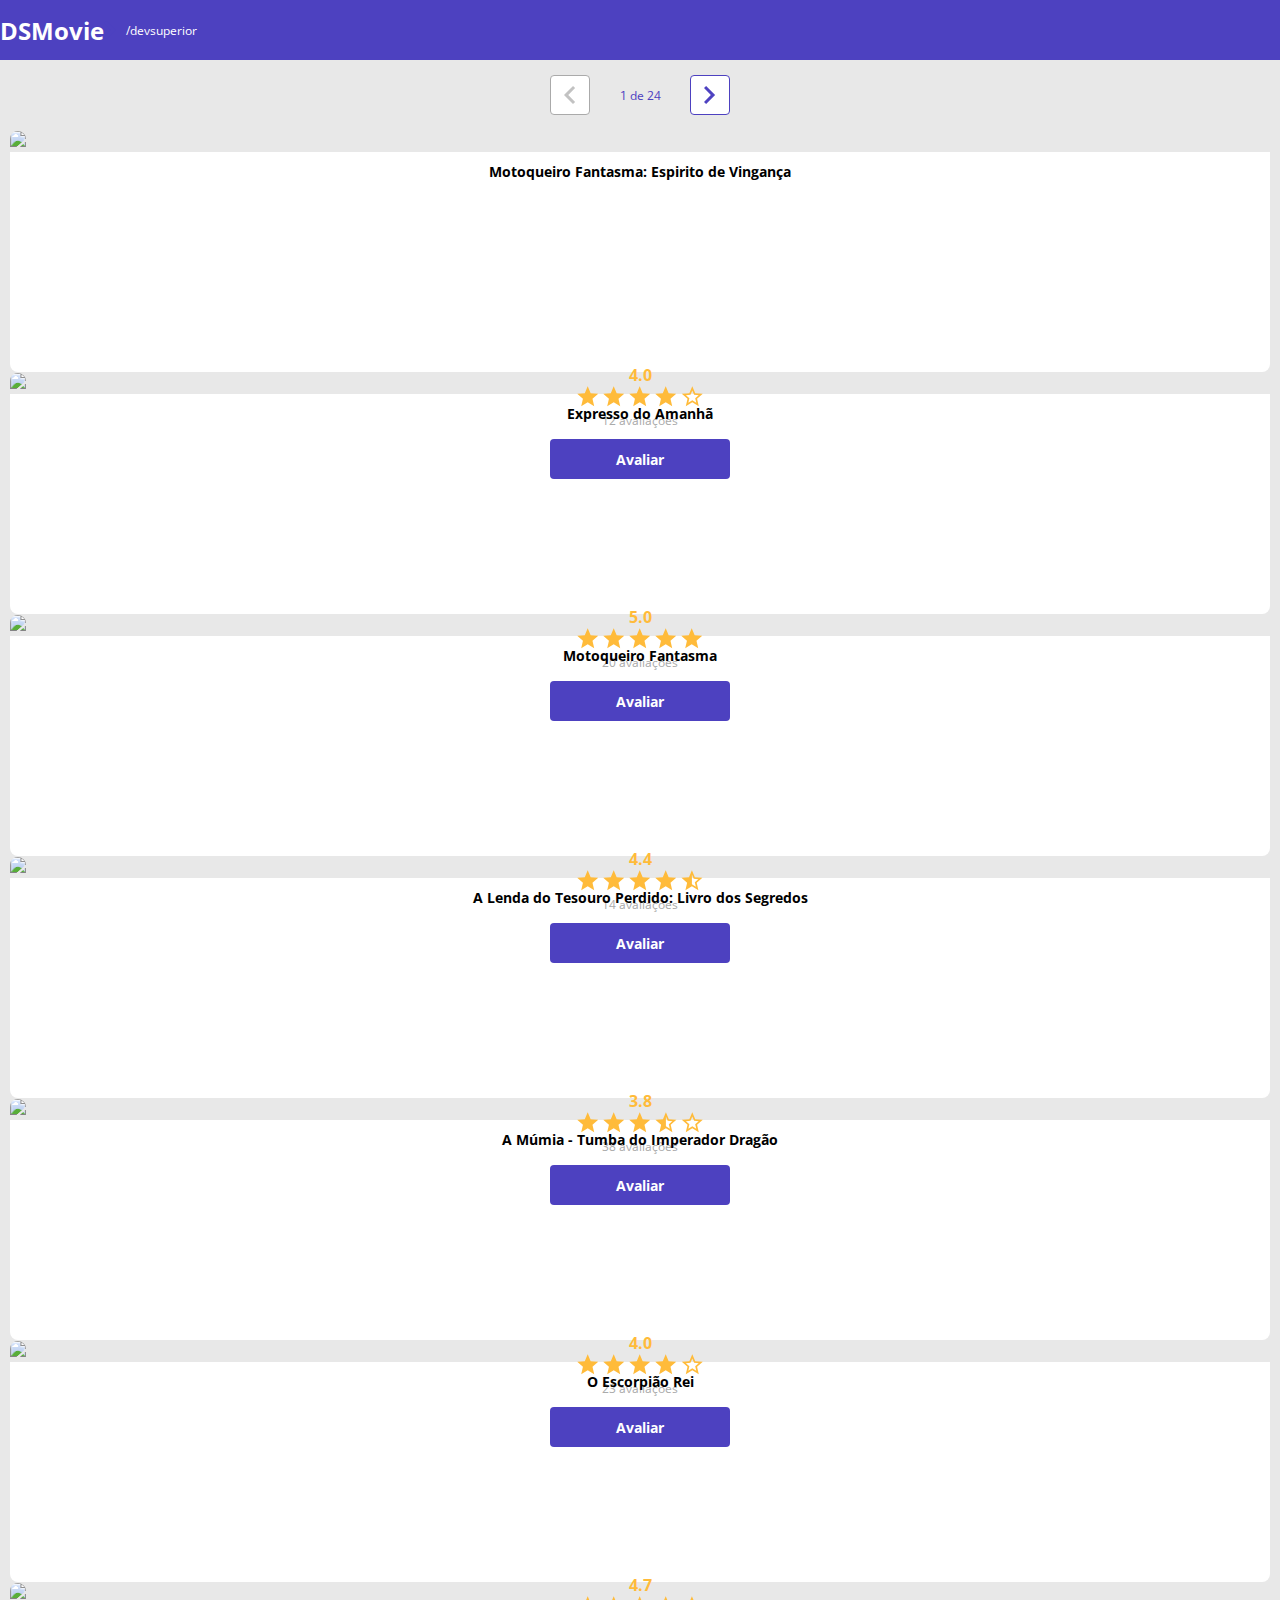
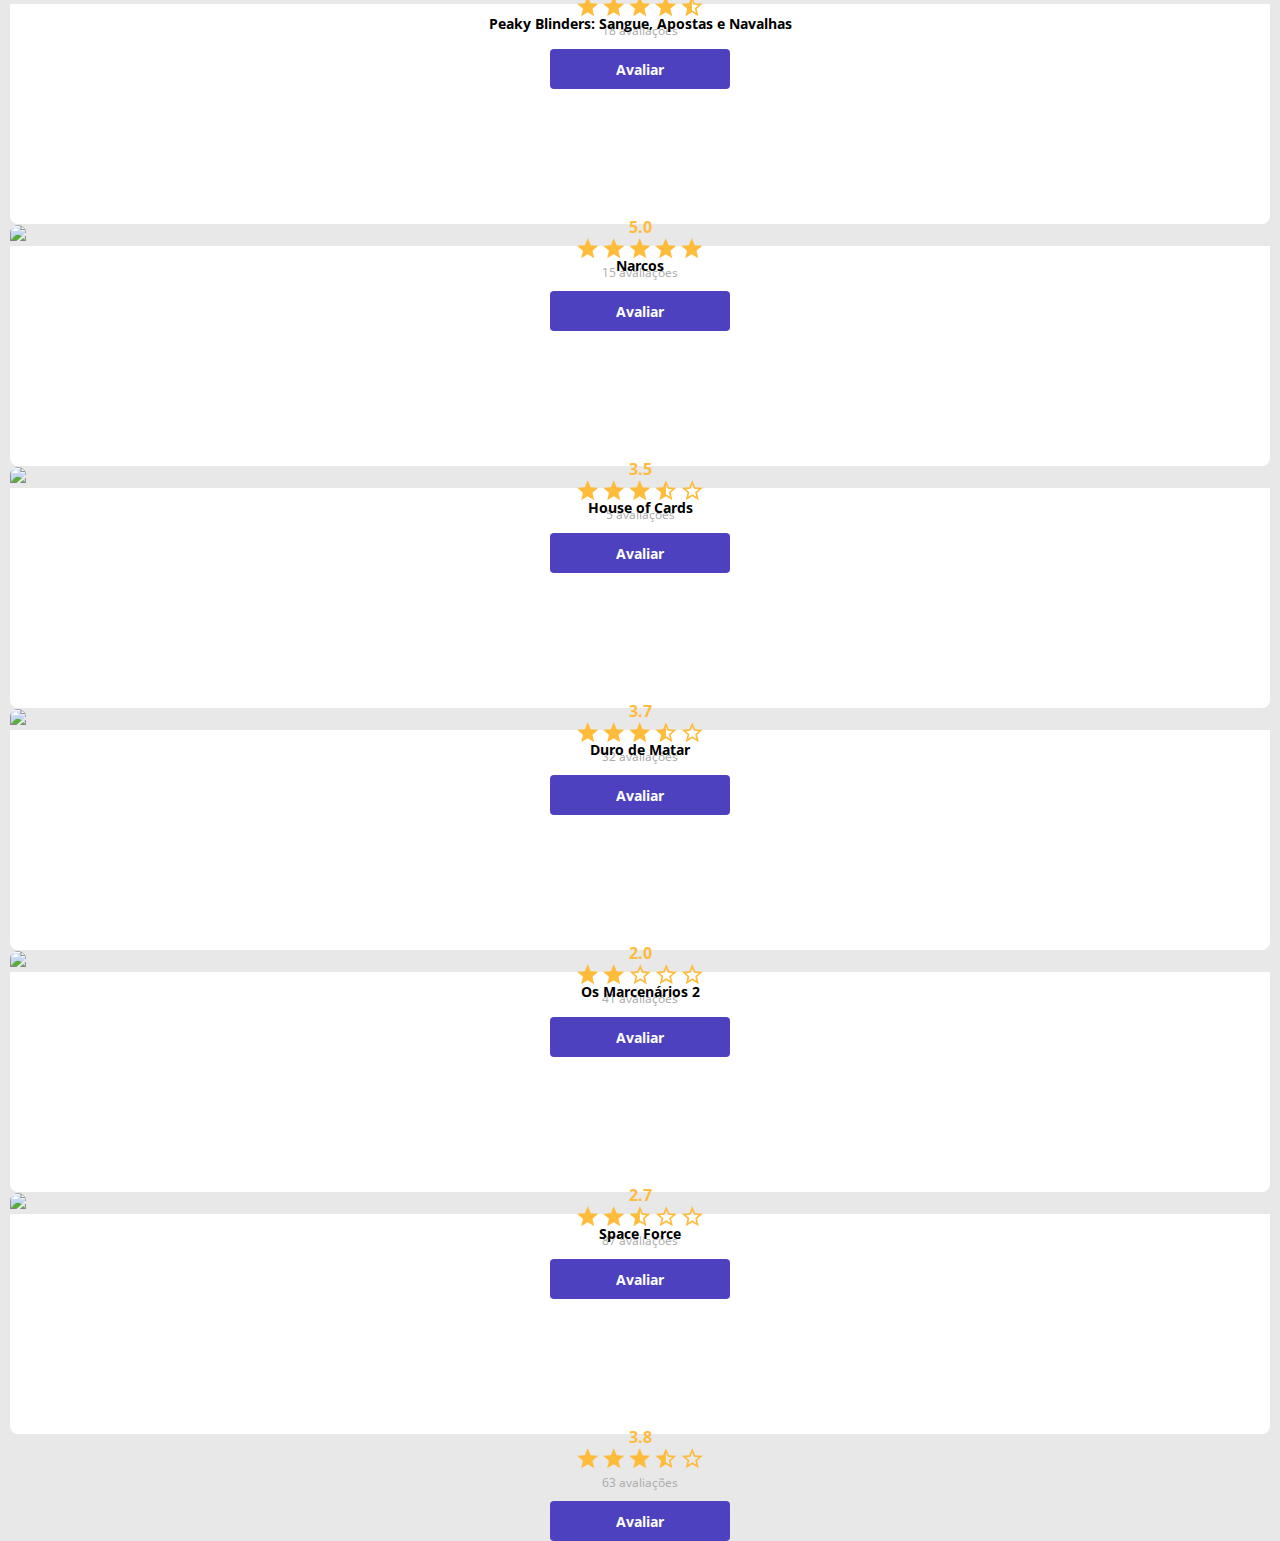
==== commit 8b7d7dc2: "atualização" ====
--- a/index.html
+++ b/index.html
@@ -32,7 +32,7 @@
             <div class="dsmovie-page-container">
                 <div class="dsmovie-page-box">
                     <button disabled>
-                        <img class="flip-seta" src="img/seta.svg" alt="Voltar">
+                        <img src="img/Vector (1).svg" alt="Voltar">
                     </button>
                     <p>1 de 24</p>
                     <button>
@@ -41,6 +41,7 @@
 
                 </div>
 
+
             </div>
 
 
--- a/css/styles.css
+++ b/css/styles.css
@@ -223,6 +223,10 @@
     filter: unset;
 }
 
+.dsmovie-page-box button:disabled img {
+    filter: unset;
+}
+
 .flip-seta {
     transform: rotate(180deg);
 }